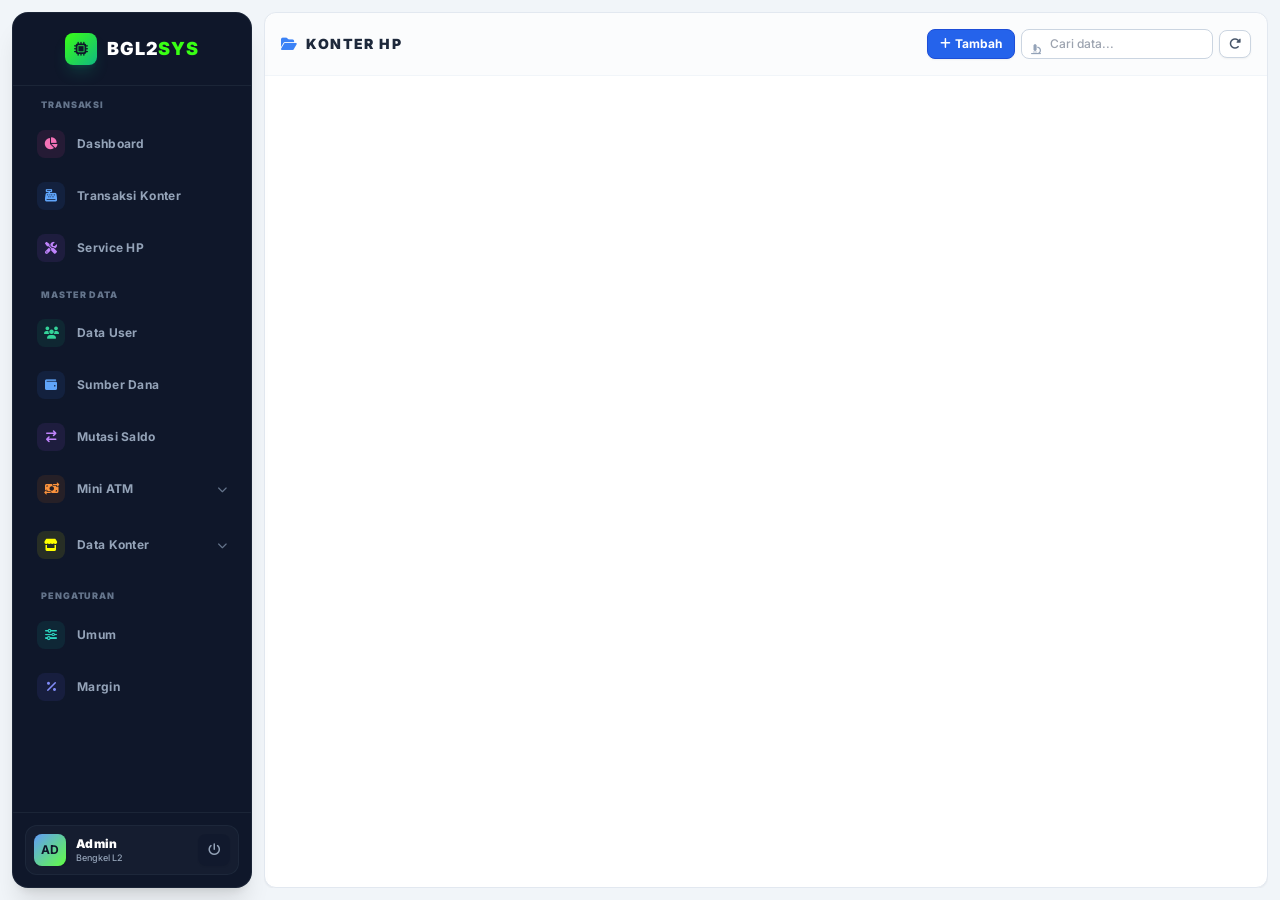
==== index.html @ 574bdb4b "fix: add optimistic UI update for konter transactions to prevent delayed table renders" ====
<!DOCTYPE html>
<html lang="id">
<head>
    <meta charset="UTF-8">
    <meta name="viewport" content="width=device-width, initial-scale=1.0">
    <title>BENGKEL GADGET L2 - System</title>
    
    <script src="https://code.jquery.com/jquery-3.7.0.min.js" defer></script>
    <link href="https://cdn.jsdelivr.net/npm/select2@4.1.0-rc.0/dist/css/select2.min.css" rel="stylesheet" />
    <script src="https://cdn.jsdelivr.net/npm/select2@4.1.0-rc.0/dist/js/select2.min.js" defer></script>
    <link rel="stylesheet" href="https://cdnjs.cloudflare.com/ajax/libs/font-awesome/6.4.0/css/all.min.css">
    <script src="https://cdn.jsdelivr.net/npm/sweetalert2@11" defer></script>
    <link href="https://fonts.googleapis.com/css2?family=Inter:wght@300;400;500;600;700&display=swap" rel="stylesheet">
    <script src="https://cdn.jsdelivr.net/npm/chart.js" defer></script>
    
    <!-- ZETTBOT: Pemanggilan Modular CSS untuk GitHub Pages -->
    <link rel="stylesheet" href="styles.css?v=20260608l">
    <style>
        @media (min-width: 768px) {
            .md\:table-header-group { display: table-header-group !important; }
        }
    </style>
</head>

<body style="display: flex; flex-direction: column; height: 100vh; overflow: hidden;">

    <div id="bootScreen" style="position:fixed; inset:0; z-index:99999; background:#0f172a; display:flex; flex-direction:column; justify-content:center; align-items:center; transition: opacity 0.3s ease;">
        <i class="fa-solid fa-microchip fa-spin text-5xl text-[#39ff14] mb-4"></i>
        <h2 class="text-white font-bold tracking-widest">MEMUAT BGL2SYS...</h2>
        <p class="text-slate-400 text-xs mt-2" id="bootText">Menghubungkan ke API Server...</p>
    </div>

    <div id="loginView" class="hidden flex h-full w-full items-center justify-center relative z-50 absolute inset-0 bg-[#0f172a]">
        <div class="absolute top-[-15%] left-[-10%] w-96 h-96 bg-[#39ff14] rounded-full mix-blend-screen filter blur-[120px] opacity-20"></div>
        <div class="absolute bottom-[-15%] right-[-10%] w-96 h-96 bg-[#ffff00] rounded-full mix-blend-screen filter blur-[120px] opacity-20"></div>
        <div class="bg-slate-800/60 backdrop-blur-2xl border border-slate-700/50 p-8 sm:p-10 rounded-3xl shadow-2xl w-[90%] max-w-md z-10 relative">
            <div class="text-center mb-8">
                <div class="inline-flex items-center justify-center w-16 h-16 rounded-2xl bg-slate-900 border border-slate-700 mb-4 shadow-lg">
                    <i class="fa-solid fa-microchip text-3xl text-transparent bg-clip-text bg-gradient-to-br from-[#39ff14] to-[#ffff00]"></i>
                </div>
                <h1 class="text-2xl font-extrabold tracking-wider text-transparent bg-clip-text bg-gradient-to-r from-[#39ff14] to-[#ffff00]">BENGKEL GADGET L2</h1>
                <p class="text-slate-400 mt-2 text-xs font-medium">System Administrator Panel</p>
            </div>
            <form onsubmit="handleLogin(event)" class="space-y-5">
                <div>
                    <label class="block font-semibold text-slate-300 mb-2 text-xs uppercase tracking-wide">Username</label>
                    <input type="text" id="loginUsername" required class="w-full px-4 py-3 bg-slate-900/80 border border-slate-700 rounded-xl text-white focus:outline-none focus:border-[#39ff14] text-sm">
                </div>
                <div>
                    <label class="block font-semibold text-slate-300 mb-2 text-xs uppercase tracking-wide">Password</label>
                    <input type="password" id="loginPassword" required class="w-full px-4 py-3 bg-slate-900/80 border border-slate-700 rounded-xl text-white focus:outline-none focus:border-[#ffff00] text-sm">
                </div>
                <button type="submit" class="w-full py-3.5 mt-6 bg-gradient-to-r from-[#39ff14] to-[#ffff00] text-slate-900 font-extrabold text-base rounded-xl shadow-lg hover:opacity-90 transition-opacity">
                    MASUK SISTEM
                </button>
            </form>
        </div>
    </div>

    <div id="dashboardView" class="hidden w-full h-full text-slate-800 bg-slate-100 relative flex overflow-hidden md:p-3 md:gap-3">
        
        <div id="sidebarOverlay" class="fixed inset-0 bg-black/50 z-30 opacity-0 pointer-events-none transition-opacity duration-300 md:hidden" onclick="toggleSidebar()"></div>
        
        <aside id="sidebar" class="fixed md:relative inset-y-0 left-0 w-[240px] bg-slate-900 text-slate-300 flex flex-col h-full md:rounded-2xl shadow-xl z-40 transform -translate-x-full md:translate-x-0 transition-transform duration-300 ease-in-out shrink-0 border-r md:border border-slate-800/80">
            
            <div class="px-5 py-5 flex items-center justify-center shrink-0 border-b border-slate-800/80">
                <div class="h-8 w-8 rounded-lg bg-gradient-to-br from-[#39ff14] to-emerald-500 flex items-center justify-center shadow-lg shadow-emerald-500/20 mr-2.5">
                    <i class="fa-solid fa-microchip text-slate-900 text-sm"></i>
                </div>
                <h1 class="text-lg font-black tracking-wider text-white">BGL2<span class="text-[#39ff14]">SYS</span></h1>
                <button onclick="toggleSidebar()" class="md:hidden absolute right-4 top-5 text-slate-400 hover:text-white transition-colors"><i class="fa-solid fa-xmark text-xl"></i></button>
            </div>
            
            <nav class="flex-1 overflow-y-auto py-3 custom-scrollbar px-3 space-y-1">
                
                <div class="pb-1 px-4">
                    <p class="text-[9px] font-black text-slate-500 uppercase tracking-widest">Transaksi</p>
                </div>

                <li class="list-none">
                    <a href="#" onclick="switchPage('Dashboard', 'Dashboard')" class="w-full flex items-center px-3 py-2.5 rounded-xl hover:bg-slate-800/80 text-slate-400 hover:text-white transition-all group" id="link-Dashboard">
                        <div class="w-7 h-7 rounded-lg bg-pink-500/10 text-pink-400 flex items-center justify-center mr-3 group-hover:bg-pink-500 group-hover:text-white transition-colors"><i class="fa-solid fa-chart-pie text-xs"></i></div>
                        <span class="text-xs font-bold tracking-wide">Dashboard</span>
                    </a>
                </li>

                <li class="list-none">
                    <a href="#" onclick="switchPage('Konter', 'Transaksi Konter')" class="w-full flex items-center px-3 py-2.5 rounded-xl hover:bg-slate-800/80 text-slate-400 hover:text-white transition-all group">
                        <div class="w-7 h-7 rounded-lg bg-blue-500/10 text-blue-400 flex items-center justify-center mr-3 group-hover:bg-blue-500 group-hover:text-white transition-colors"><i class="fa-solid fa-cash-register text-xs"></i></div>
                        <span class="text-xs font-bold tracking-wide">Transaksi Konter</span>
                    </a>
                </li>
                
                <li class="list-none">
                    <a href="#" onclick="switchPage('Service', 'Service HP')" class="w-full flex items-center px-3 py-2.5 rounded-xl hover:bg-slate-800/80 text-slate-400 hover:text-white transition-all group">
                        <div class="w-7 h-7 rounded-lg bg-purple-500/10 text-purple-400 flex items-center justify-center mr-3 group-hover:bg-purple-500 group-hover:text-white transition-colors"><i class="fa-solid fa-screwdriver-wrench text-xs"></i></div>
                        <span class="text-xs font-bold tracking-wide">Service HP</span>
                    </a>
                </li>

                <div class="pt-3 pb-1 px-4">
                    <p class="text-[9px] font-black text-slate-500 uppercase tracking-widest">Master Data</p>
                </div>

                <li class="list-none">
                    <a href="#" onclick="switchPage('Users', 'Data User')" class="w-full flex items-center px-3 py-2.5 rounded-xl hover:bg-slate-800/80 text-slate-400 hover:text-white transition-all group">
                        <div class="w-7 h-7 rounded-lg bg-emerald-500/10 text-emerald-400 flex items-center justify-center mr-3 group-hover:bg-emerald-500 group-hover:text-white transition-colors"><i class="fa-solid fa-users text-xs"></i></div>
                        <span class="text-xs font-bold tracking-wide">Data User</span>
                    </a>
                </li>
                
                <li class="list-none">
                    <a href="#" onclick="switchPage('Sumber_Dana', 'Data Sumber Dana')" class="w-full flex items-center px-3 py-2.5 rounded-xl hover:bg-slate-800/80 text-slate-400 hover:text-white transition-all group">
                        <div class="w-7 h-7 rounded-lg bg-blue-500/10 text-blue-400 flex items-center justify-center mr-3 group-hover:bg-blue-500 group-hover:text-white transition-colors"><i class="fa-solid fa-wallet text-xs"></i></div>
                        <span class="text-xs font-bold tracking-wide">Sumber Dana</span>
                    </a>
                </li>
                
                <li class="list-none">
                    <a href="#" onclick="switchPage('Mutasi', 'Mutasi Saldo & Topup')" class="w-full flex items-center px-3 py-2.5 rounded-xl hover:bg-slate-800/80 text-slate-400 hover:text-white transition-all group">
                        <div class="w-7 h-7 rounded-lg bg-purple-500/10 text-purple-400 flex items-center justify-center mr-3 group-hover:bg-purple-500 group-hover:text-white transition-colors"><i class="fa-solid fa-arrow-right-arrow-left text-xs"></i></div>
                        <span class="text-xs font-bold tracking-wide">Mutasi Saldo</span>
                    </a>
                </li>
                
                <li class="menu-container list-none">
                    <button class="w-full flex items-center justify-between px-3 py-2.5 rounded-xl hover:bg-slate-800/80 text-slate-400 hover:text-white transition-all focus:outline-none group">
                        <div class="flex items-center">
                            <div class="w-7 h-7 rounded-lg bg-orange-500/10 text-orange-400 flex items-center justify-center mr-3 group-hover:bg-orange-500 group-hover:text-white transition-colors"><i class="fa-solid fa-money-bill-transfer text-xs"></i></div>
                            <span class="text-xs font-bold tracking-wide">Mini ATM</span>
                        </div>
                        <i class="fa-solid fa-chevron-down text-[10px] text-slate-500 group-hover:text-slate-300 chevron-icon"></i>
                    </button>
                    <ul class="dropdown-content mt-1 space-y-1">
                        <li><a href="#" onclick="switchPage('Bank', 'Input Nama Bank')" class="flex items-center px-4 py-1.5 mx-2 rounded-lg text-[11px] font-semibold text-slate-400 hover:text-white hover:bg-slate-800/80 transition-all"><span class="w-1.5 h-1.5 rounded-full bg-orange-500 mr-2 opacity-70"></span> BANK</a></li>
                        <li><a href="#" onclick="switchPage('E_Wallet', 'Input E-Wallet')" class="flex items-center px-4 py-1.5 mx-2 rounded-lg text-[11px] font-semibold text-slate-400 hover:text-white hover:bg-slate-800/80 transition-all"><span class="w-1.5 h-1.5 rounded-full bg-orange-500 mr-2 opacity-70"></span> E-Wallet</a></li>
                        <li><a href="#" onclick="switchPage('PPOB', 'Input PPOB')" class="flex items-center px-4 py-1.5 mx-2 rounded-lg text-[11px] font-semibold text-slate-400 hover:text-white hover:bg-slate-800/80 transition-all"><span class="w-1.5 h-1.5 rounded-full bg-orange-500 mr-2 opacity-70"></span> PPOB</a></li>
                    </ul>
                </li>

                <li class="menu-container list-none">
                    <button class="w-full flex items-center justify-between px-3 py-2.5 rounded-xl hover:bg-slate-800/80 text-slate-400 hover:text-white transition-all focus:outline-none group">
                        <div class="flex items-center">
                            <div class="w-7 h-7 rounded-lg bg-[#ffff00]/10 text-[#ffff00] flex items-center justify-center mr-3 group-hover:bg-[#ffff00] group-hover:text-slate-900 transition-colors"><i class="fa-solid fa-store text-xs"></i></div>
                            <span class="text-xs font-bold tracking-wide">Data Konter</span>
                        </div>
                        <i class="fa-solid fa-chevron-down text-[10px] text-slate-500 group-hover:text-slate-300 chevron-icon"></i>
                    </button>
                    <ul class="dropdown-content mt-1 space-y-1">
                        <li><a href="#" onclick="switchPage('Voucher', 'Input Voucher')" class="flex items-center px-4 py-1.5 mx-2 rounded-lg text-[11px] font-semibold text-slate-400 hover:text-white hover:bg-slate-800/80 transition-all"><span class="w-1.5 h-1.5 rounded-full bg-[#ffff00] mr-2 opacity-70"></span> VOUCHER</a></li>
                        <li><a href="#" onclick="switchPage('Perdana', 'Input Perdana')" class="flex items-center px-4 py-1.5 mx-2 rounded-lg text-[11px] font-semibold text-slate-400 hover:text-white hover:bg-slate-800/80 transition-all"><span class="w-1.5 h-1.5 rounded-full bg-[#ffff00] mr-2 opacity-70"></span> PERDANA</a></li>
                        <li><a href="#" onclick="switchPage('ACC', 'Input ACC')" class="flex items-center px-4 py-1.5 mx-2 rounded-lg text-[11px] font-semibold text-slate-400 hover:text-white hover:bg-slate-800/80 transition-all"><span class="w-1.5 h-1.5 rounded-full bg-[#ffff00] mr-2 opacity-70"></span> ACC</a></li>
                        <li><a href="#" onclick="switchPage('Pulsa', 'Input Pulsa')" class="flex items-center px-4 py-1.5 mx-2 rounded-lg text-[11px] font-semibold text-slate-400 hover:text-white hover:bg-slate-800/80 transition-all"><span class="w-1.5 h-1.5 rounded-full bg-[#ffff00] mr-2 opacity-70"></span> PULSA</a></li>
                        <li><a href="#" onclick="switchPage('Token', 'Input Token PLN')" class="flex items-center px-4 py-1.5 mx-2 rounded-lg text-[11px] font-semibold text-slate-400 hover:text-white hover:bg-slate-800/80 transition-all"><span class="w-1.5 h-1.5 rounded-full bg-[#ffff00] mr-2 opacity-70"></span> TOKEN PLN</a></li>
                        <li><a href="#" onclick="switchPage('Game', 'Input Game')" class="flex items-center px-4 py-1.5 mx-2 rounded-lg text-[11px] font-semibold text-slate-400 hover:text-white hover:bg-slate-800/80 transition-all"><span class="w-1.5 h-1.5 rounded-full bg-[#ffff00] mr-2 opacity-70"></span> GAME</a></li>
                    </ul>
                </li>

                <div class="pt-3 pb-1 px-4">
                    <p class="text-[9px] font-black text-slate-500 uppercase tracking-widest">Pengaturan</p>
                </div>
                
                <li class="list-none">
                    <a href="#" onclick="switchPage('Umum', 'Pengaturan Umum')" class="w-full flex items-center px-3 py-2.5 rounded-xl hover:bg-slate-800/80 text-slate-400 hover:text-white transition-all group">
                        <div class="w-7 h-7 rounded-lg bg-teal-500/10 text-teal-400 flex items-center justify-center mr-3 group-hover:bg-teal-500 group-hover:text-white transition-colors"><i class="fa-solid fa-sliders text-xs"></i></div>
                        <span class="text-xs font-bold tracking-wide">Umum</span>
                    </a>
                </li>
                <li class="list-none">
                    <a href="#" onclick="switchPage('Margin', 'Pengaturan Margin')" class="w-full flex items-center px-3 py-2.5 rounded-xl hover:bg-slate-800/80 text-slate-400 hover:text-white transition-all group">
                        <div class="w-7 h-7 rounded-lg bg-indigo-500/10 text-indigo-400 flex items-center justify-center mr-3 group-hover:bg-indigo-500 group-hover:text-white transition-colors"><i class="fa-solid fa-percent text-xs"></i></div>
                        <span class="text-xs font-bold tracking-wide">Margin</span>
                    </a>
                </li>
            </nav>
            
            <div class="p-3 shrink-0 border-t border-slate-800/80">
                <div class="bg-slate-800/40 rounded-xl p-2 flex items-center justify-between border border-slate-700/30">
                    <div class="flex items-center space-x-2.5 overflow-hidden">
                        <div class="h-8 w-8 rounded-lg bg-gradient-to-br from-blue-500 to-[#39ff14] flex items-center justify-center text-slate-900 font-bold shadow-md text-xs shrink-0 relative overflow-hidden">
                            <span id="avatarLabel" class="relative z-10">AD</span>
                            <div class="absolute inset-0 bg-white/20"></div>
                        </div>
                        <div class="overflow-hidden flex-1">
                            <p class="text-xs font-black text-white truncate tracking-wide leading-tight" id="roleLabel">Admin</p>
                            <p class="text-[9px] text-slate-400 truncate font-medium">Bengkel L2</p>
                        </div>
                    </div>
                    <button onclick="logout()" class="h-8 w-8 bg-slate-900/50 hover:bg-red-500 text-slate-400 hover:text-white rounded-lg border border-transparent transition-all flex items-center justify-center shadow-sm shrink-0" title="Logout">
                        <i class="fa-solid fa-power-off text-xs"></i> 
                    </button>
                </div>
            </div>
        </aside>

        <main class="flex-1 flex flex-col h-full relative overflow-hidden w-full bg-transparent">
            
            <div class="md:hidden bg-white shadow-sm border-b border-slate-200 px-4 py-3 flex justify-between items-center shrink-0 z-20">
                <h2 class="font-black text-slate-800 text-lg uppercase tracking-wide text-blue-600" id="mobilePageTitle">Konter HP</h2>
                <button onclick="toggleSidebar()" class="text-slate-600 hover:text-blue-600 text-2xl transition-colors"><i class="fa-solid fa-bars"></i></button>
            </div>

            <div class="flex-1 flex flex-col h-full overflow-hidden p-2 sm:p-0 relative" id="mainContainer">

                <div id="miniDashboardKonterContainer" class="hidden flex-col mb-2 sm:mb-4 fade-in shrink-0">
                    <div class="flex justify-between items-center mb-1.5 px-1">
                        <h3 class="font-bold text-slate-700 text-xs sm:text-sm uppercase tracking-wider"><i class="fa-solid fa-chart-pie mr-1.5 text-blue-500"></i> Laporan</h3>
                        <select id="dashFilterPeriode" onchange="renderMiniDashboard()" class="bg-white border border-slate-200 text-slate-600 text-[10px] sm:text-xs rounded px-2 py-1 outline-none focus:ring-1 focus:ring-blue-500 shadow-sm cursor-pointer font-bold">
                            <option value="harian">Hari Ini</option>
                            <option value="bulanan">Bulan Ini</option>
                        </select>
                    </div>
                    <div class="grid grid-cols-2 gap-2 sm:gap-4">
                        <div class="bg-gradient-to-br from-white to-slate-50 rounded-xl p-2.5 sm:p-4 border border-slate-200 shadow-sm relative overflow-hidden group hover:shadow-md transition-shadow">
                            <div class="absolute -right-4 -top-4 w-16 h-16 sm:-right-6 sm:-top-6 sm:w-24 sm:h-24 bg-blue-50/60 rounded-full transition-transform group-hover:scale-110"></div>
                            <div class="flex items-center justify-between relative z-10">
                                <div class="flex-1 pr-2">
                                    <p class="text-[9px] sm:text-[10px] font-extrabold text-slate-400 uppercase tracking-widest mb-0.5 truncate" id="dashLabelTrx">Trx Hari Ini</p>
                                    <h4 class="text-lg sm:text-2xl font-black text-slate-800" id="dashTotalTrx">0</h4>
                                </div>
                                <div class="w-8 h-8 sm:w-12 sm:h-12 bg-blue-100 rounded-lg flex items-center justify-center text-blue-600 shadow-inner shrink-0">
                                    <i class="fa-solid fa-receipt text-sm sm:text-xl"></i>
                                </div>
                            </div>
                        </div>
                        <div class="bg-gradient-to-br from-white to-slate-50 rounded-xl p-2.5 sm:p-4 border border-slate-200 shadow-sm relative overflow-hidden group hover:shadow-md transition-shadow">
                            <div class="absolute -right-4 -top-4 w-16 h-16 sm:-right-6 sm:-top-6 sm:w-24 sm:h-24 bg-emerald-50/60 rounded-full transition-transform group-hover:scale-110"></div>
                            <div class="flex items-center justify-between relative z-10">
                                <div class="flex-1 pr-2">
                                    <p class="text-[9px] sm:text-[10px] font-extrabold text-slate-400 uppercase tracking-widest mb-0.5 truncate" id="dashLabelProfit">Profit Hari Ini</p>
                                    <h4 class="text-sm sm:text-xl font-black text-emerald-600 truncate" id="dashTotalProfit">Rp 0</h4>
                                </div>
                                <div class="w-8 h-8 sm:w-12 sm:h-12 bg-emerald-100 rounded-lg flex items-center justify-center text-emerald-600 shadow-inner shrink-0">
                                    <i class="fa-solid fa-wallet text-sm sm:text-xl"></i>
                                </div>
                            </div>
                        </div>
                </div>
                </div>

                <!-- DASHBOARD CONTAINER -->
                <div id="dashboardPageContainer" class="hidden flex-col w-full h-full bg-slate-50/50 overflow-y-auto custom-scrollbar relative">
                    <!-- Dashboard content will be injected here by ui_components.js -->
                </div>

            <div id="mainTableWrapper" class="bg-white rounded-xl shadow-sm border border-slate-200 flex flex-col flex-1 min-h-0 relative">
                    
                    <div class="p-3 sm:p-4 border-b border-slate-100 flex flex-wrap justify-between items-center gap-3 shrink-0 bg-slate-50/50 rounded-t-xl">
                        <h3 class="font-black text-slate-800 text-sm hidden sm:flex items-center uppercase tracking-widest">
                            <i class="fa-solid fa-folder-open mr-2 text-blue-500"></i> 
                            <span id="sidebarPageTitle">Konter HP</span>
                        </h3>
                        
                        <div class="flex items-center space-x-1.5 w-full sm:w-auto justify-end flex-1 sm:flex-none">
                            <button id="btnOpenPaste" onclick="openSmartPasteModal()" class="hidden bg-emerald-600 hover:bg-emerald-700 text-white font-bold py-1.5 px-3 rounded-lg shadow-sm flex items-center transition-colors text-xs shrink-0 border border-emerald-700 mr-2">
                                <i class="fa-solid fa-clipboard-list mr-1"></i> Paste Data
                            </button>
                            <button id="btnTambahData" onclick="toggleForm()" class="bg-blue-600 hover:bg-blue-700 text-white font-bold py-1.5 px-3 rounded-lg shadow-sm flex items-center transition-colors text-xs shrink-0 border border-blue-700">
                                <i class="fa-solid fa-plus mr-1"></i> Tambah
                            </button>
                            <div class="relative flex-1 sm:flex-none sm:w-48 ml-2">
                                <span class="absolute left-2.5 top-1.5 text-slate-400">
                                    <i class="fa-solid fa-microscope text-[10px]"></i>
                                </span>
                                <input type="text" id="searchInput" onkeyup="filterTable()" placeholder="Cari data..." class="w-full pl-7 pr-2 py-1.5 bg-white border border-slate-300 rounded-lg text-xs focus:outline-none focus:ring-2 focus:ring-blue-500 transition-all font-medium">
                            </div>
                            <button onclick="loadTableData(true)" class="bg-white hover:bg-slate-100 text-slate-600 transition-colors h-[28px] w-[32px] rounded-lg border border-slate-300 shadow-sm flex items-center justify-center shrink-0 ml-2" title="Refresh Data">
                                <i class="fa-solid fa-rotate-right text-xs" id="refreshIcon"></i>
                            </button>
                        </div>
                    </div>

                    <div class="flex-1 overflow-y-auto w-full" id="dataTableContainer">
                        <table class="w-full text-center border-collapse whitespace-nowrap" id="dataTable">
                            <thead></thead>
                            <tbody class="text-xs divide-y divide-slate-100" id="dataTableBody"></tbody>
                        </table>
                    </div>
                </div>

                <div id="umumSettingsContainer" class="hidden flex-col items-center justify-start pt-6 sm:pt-12 flex-1 min-h-0 overflow-y-auto w-full fade-in">
                    <div class="bg-white rounded-2xl shadow-lg border border-slate-200 p-6 sm:p-8 w-full max-w-md relative overflow-hidden">
                        <div class="absolute top-0 left-0 w-full h-2 bg-gradient-to-r from-teal-400 to-blue-500"></div>
                        <h3 class="font-black text-xl text-slate-800 mb-6 flex items-center"><i class="fa-solid fa-store text-blue-500 mr-2.5"></i> Identitas Konter</h3>
                        
                        <form id="formPengaturanUmum" onsubmit="submitPengaturanUmum(event)" class="space-y-5">
                            <input type="hidden" id="umumIdPengaturan">
                            <input type="hidden" id="umumEditIndex" value="-1">
                            
                            <div>
                                <label class="block text-xs font-bold text-slate-700 mb-1.5 uppercase tracking-wide">Nama Konter / Toko</label>
                                <div class="relative">
                                    <span class="absolute left-3 top-2.5 text-slate-400"><i class="fa-solid fa-shop"></i></span>
                                    <input type="text" id="umumNamaKonter" required class="w-full bg-slate-50 border border-slate-300 rounded-xl pl-9 pr-3 py-2.5 text-sm font-semibold focus:ring-2 focus:ring-blue-500 focus:bg-white outline-none transition-colors" placeholder="Cth: Bengkel Gadget L2">
                                </div>
                            </div>
                            
                            <div>
                                <label class="block text-xs font-bold text-slate-700 mb-1.5 uppercase tracking-wide">Alamat Lengkap</label>
                                <div class="relative">
                                    <span class="absolute left-3 top-3 text-slate-400"><i class="fa-solid fa-map-location-dot"></i></span>
                                    <textarea id="umumAlamatKonter" required rows="3" class="w-full bg-slate-50 border border-slate-300 rounded-xl pl-9 pr-3 py-2.5 text-sm font-medium focus:ring-2 focus:ring-blue-500 focus:bg-white outline-none transition-colors" placeholder="Masukkan alamat lengkap..."></textarea>
                                </div>
                            </div>
                            
                            <div>
                                <label class="block text-xs font-bold text-slate-700 mb-1.5 uppercase tracking-wide">Logo Toko (Struk/Nota)</label>
                                <div class="flex items-center space-x-4 bg-slate-50 p-3 rounded-xl border border-slate-200">
                                    <div class="w-16 h-16 rounded-xl border border-slate-300 bg-white flex items-center justify-center overflow-hidden shrink-0 shadow-sm relative group">
                                        <img id="umumLogoPreview" src="" alt="Logo" class="w-full h-full object-contain hidden">
                                        <i id="umumLogoIcon" class="fa-solid fa-image text-slate-300 text-2xl"></i>
                                    </div>
                                    <div class="flex-1">
                                        <input type="file" id="umumLogoFile" accept="image/png, image/jpeg, image/jpg" class="hidden" onchange="previewUmumLogo(this)">
                                        <button type="button" onclick="document.getElementById('umumLogoFile').click()" class="bg-white hover:bg-slate-100 text-blue-600 border border-blue-200 shadow-sm text-xs font-bold py-2 px-3 rounded-lg transition-colors flex items-center">
                                            <i class="fa-solid fa-cloud-arrow-up mr-1.5"></i> Unggah Gambar
                                        </button>
                                        <input type="hidden" id="umumLogoBase64">
                                        <p class="text-[10px] font-semibold text-slate-400 mt-1.5">Otomatis di-resize (Maks. 2MB)</p>
                                    </div>
                                </div>
                            </div>
                            
                            <button type="submit" id="btnSubmitUmum" class="w-full bg-blue-600 hover:bg-blue-700 text-white font-black py-3 rounded-xl shadow-[0_4px_14px_0_rgba(37,99,235,0.39)] transition-all transform hover:-translate-y-0.5 mt-2 flex items-center justify-center">
                                <i class="fa-solid fa-floppy-disk mr-2"></i> Simpan & Update Pengaturan
                            </button>
                        </form>
                    </div>
                </div>

            </div>
        </main>
    </div>

    <div id="modalSmartPaste" class="fixed inset-0 z-[80] bg-slate-900/60 backdrop-blur-sm flex items-center justify-center p-4 transition-all duration-300 opacity-0 pointer-events-none">
        <div id="modalSmartPasteContent" class="bg-white rounded-2xl w-full max-w-2xl shadow-2xl transform scale-95 transition-transform duration-300 flex flex-col overflow-hidden relative">
            <button type="button" onclick="closeSmartPasteModal()" class="absolute top-4 right-4 text-slate-400 hover:text-red-500 transition-colors z-10"><i class="fa-solid fa-xmark text-xl"></i></button>
            <div class="px-6 py-4 border-b border-slate-100 bg-slate-50">
                <h3 class="font-bold text-lg text-slate-800 pr-8"><i class="fa-solid fa-clipboard-list text-emerald-500 mr-2"></i> Ekstrak Data Web (Paste Tabel)</h3>
            </div>
            <form id="formSmartPaste" onsubmit="submitSmartPaste(event)" class="p-6 space-y-4">
                <div class="bg-blue-50 text-blue-800 text-xs p-3 rounded-lg border border-blue-200 mb-2 leading-relaxed">
                    <i class="fa-solid fa-circle-info mr-1"></i> <b>Cara Penggunaan:</b> Buka situs sumber, blok tabel harganya dari atas ke bawah, <b>Copy (Ctrl+C)</b>, lalu <b>Paste (Ctrl+V)</b> ke dalam kotak di bawah ini.
                </div>
                <div class="grid grid-cols-2 gap-4">
                    <div>
                        <label id="lblPasteProvider" class="block text-xs font-semibold text-slate-700 mb-1.5">Pilih Provider</label>
                        <div class="flex items-center space-x-2">
                            <select id="pasteProvider" required class="flex-1 bg-white border border-slate-300 rounded-lg px-3 py-2.5 text-sm text-slate-800 focus:ring-2 focus:ring-emerald-500 outline-none">
                            </select>
                            <button type="button" id="btnPasteAdd" class="w-10 h-[42px] bg-emerald-50 text-emerald-600 hover:bg-emerald-600 hover:text-white border border-emerald-200 rounded-lg flex items-center justify-center transition-colors shadow-sm shrink-0" title="Tambah Baru">
                                <i class="fa-solid fa-plus"></i>
                            </button>
                        </div>
                    </div>
                </div>
                <div>
                    <label class="block text-xs font-semibold text-slate-700 mb-1.5">Paste Isi Tabel Disini</label>
                    <textarea id="pasteRawText" required rows="6" class="w-full bg-slate-50 border border-slate-300 rounded-lg px-3 py-2.5 text-xs font-mono text-slate-600 focus:ring-2 focus:ring-emerald-500 focus:bg-white outline-none" placeholder="Paste data tabel disini..."></textarea>
                </div>
                <button type="submit" id="btnSubmitPaste" class="w-full bg-emerald-600 hover:bg-emerald-700 text-white py-3 rounded-lg shadow-md font-bold text-sm transition-colors mt-2">Ekstrak & Simpan Data</button>
            </form>
        </div>
    </div>

    <div id="modalGeneric" class="fixed inset-0 z-[80] bg-slate-900/60 backdrop-blur-sm flex items-center justify-center p-4 transition-all duration-300 opacity-0 pointer-events-none">
        <div id="modalGenericContent" class="bg-white rounded-2xl w-full max-w-2xl shadow-2xl transform scale-95 transition-transform duration-300 flex flex-col overflow-hidden">
            <div class="px-6 py-4 border-b border-slate-100 flex justify-between items-center bg-slate-50">
                <h3 class="font-bold text-lg flex items-center"><i class="fa-solid fa-layer-group text-blue-500 mr-2"></i> <span id="genFormTitle">Form Input</span></h3>
                <button type="button" onclick="closeGenericModal()" class="text-slate-400 hover:text-red-500 transition-colors"><i class="fa-solid fa-xmark text-xl"></i></button>
            </div>
            
            <form id="dynamicForm" onsubmit="handleFormSubmit(event, this)" class="p-6 space-y-5">
            </form>
        </div>
    </div>

    <div id="modalAddKategori" class="fixed inset-0 z-[90] bg-slate-900/60 backdrop-blur-sm flex items-center justify-center p-4 transition-all duration-300 opacity-0 pointer-events-none">
        <div id="modalAddKategoriContent" class="bg-white rounded-2xl w-full max-w-sm shadow-2xl transform scale-95 transition-transform duration-300 flex flex-col overflow-hidden relative">
            <button type="button" onclick="closeAddKategoriModal()" class="absolute top-4 right-4 text-slate-400 hover:text-red-500 transition-colors z-10"><i class="fa-solid fa-xmark text-xl"></i></button>
            <div class="px-6 py-4 border-b border-slate-100 bg-slate-50">
                <h3 class="font-bold text-lg text-slate-800 pr-8">Tambah Kategori ACC</h3>
            </div>
            <form id="formAddKategori" onsubmit="submitAddKategori(event)" class="p-6 space-y-4">
                <div>
                    <label class="block text-xs font-semibold text-slate-700 mb-1.5">Nama Kategori</label>
                    <input type="text" id="inputNamaKategori" required class="w-full bg-white border border-slate-300 rounded-lg px-3 py-2.5 text-sm text-slate-800 focus:ring-2 focus:ring-blue-500 outline-none" placeholder="Masukkan Kategori Baru...">
                </div>
                <button type="submit" id="btnSubmitKategori" class="w-full bg-blue-600 hover:bg-blue-700 text-white py-2.5 rounded-lg shadow-md font-bold text-sm transition-colors">Simpan Kategori</button>
            </form>
        </div>
    </div>

    <div id="modalAddProvider" class="fixed inset-0 z-[90] bg-slate-900/60 backdrop-blur-sm flex items-center justify-center p-4 transition-all duration-300 opacity-0 pointer-events-none">
        <div id="modalAddProviderContent" class="bg-white rounded-2xl w-full max-w-sm shadow-2xl transform scale-95 transition-transform duration-300 flex flex-col overflow-hidden relative">
            <button type="button" onclick="closeAddProviderModal()" class="absolute top-4 right-4 text-slate-400 hover:text-red-500 transition-colors z-10"><i class="fa-solid fa-xmark text-xl"></i></button>
            <div class="px-6 py-4 border-b border-slate-100 bg-slate-50">
                <h3 class="font-bold text-lg text-slate-800 pr-8">Tambah Provider Baru</h3>
            </div>
            <form id="formAddProvider" onsubmit="submitAddProvider(event)" class="p-6 space-y-4">
                <div>
                    <label class="block text-xs font-semibold text-slate-700 mb-1.5">Nama Provider</label>
                    <input type="text" id="inputNamaProvider" required class="w-full bg-white border border-slate-300 rounded-lg px-3 py-2.5 text-sm text-slate-800 focus:ring-2 focus:ring-blue-500 outline-none" placeholder="Masukkan Provider Baru...">
                </div>
                <button type="submit" id="btnSubmitProvider" class="w-full bg-blue-600 hover:bg-blue-700 text-white py-2.5 rounded-lg shadow-md font-bold text-sm transition-colors">Simpan Provider</button>
            </form>
        </div>
    </div>

    <div id="modalAddKategoriGame" class="fixed inset-0 z-[90] bg-slate-900/60 backdrop-blur-sm flex items-center justify-center p-4 transition-all duration-300 opacity-0 pointer-events-none">
        <div id="modalAddKategoriGameContent" class="bg-white rounded-2xl w-full max-w-sm shadow-2xl transform scale-95 transition-transform duration-300 flex flex-col overflow-hidden relative">
            <button type="button" onclick="closeAddKategoriGameModal()" class="absolute top-4 right-4 text-slate-400 hover:text-red-500 transition-colors z-10"><i class="fa-solid fa-xmark text-xl"></i></button>
            <div class="px-6 py-4 border-b border-slate-100 bg-slate-50">
                <h3 class="font-bold text-lg text-slate-800 pr-8">Tambah Game Baru</h3>
            </div>
            <form id="formAddKategoriGame" onsubmit="submitAddKategoriGame(event)" class="p-6 space-y-4">
                <div>
                    <label class="block text-xs font-semibold text-slate-700 mb-1.5">Nama Game</label>
                    <input type="text" id="inputNamaKategoriGame" required class="w-full bg-white border border-slate-300 rounded-lg px-3 py-2.5 text-sm text-slate-800 focus:ring-2 focus:ring-blue-500 outline-none" placeholder="Masukkan Game Baru...">
                </div>
                <button type="submit" id="btnSubmitKategoriGame" class="w-full bg-blue-600 hover:bg-blue-700 text-white py-2.5 rounded-lg shadow-md font-bold text-sm transition-colors">Simpan Game</button>
            </form>
        </div>
    </div>

    <div id="modalKonter" class="fixed inset-0 z-[80] bg-slate-900/60 backdrop-blur-sm flex items-center justify-center p-4 transition-all duration-300 opacity-0 pointer-events-none">
        <div id="modalKonterContent" class="bg-white rounded-2xl w-full max-w-lg shadow-2xl transform scale-95 transition-transform duration-300 flex flex-col overflow-hidden">
            <div class="px-6 py-4 border-b border-slate-100 flex justify-between items-center bg-slate-50">
                <h3 class="font-bold text-lg flex items-center"><i class="fa-solid fa-store text-blue-500 mr-2"></i> <span id="kntFormTitle">Transaksi Konter</span></h3>
                <button type="button" onclick="closeKonterModal()" class="text-slate-400 hover:text-red-500 transition-colors"><i class="fa-solid fa-xmark text-xl"></i></button>
            </div>
            
            <form id="kntForm" onsubmit="submitKonterForm(event, this)" class="p-6 space-y-5">
                <div class="grid grid-cols-2 gap-4">
                    <div>
                        <label class="block text-xs font-semibold mb-1 text-slate-700">Tanggal</label>
                        <input type="text" id="kntTanggal" readonly class="w-full bg-slate-100 border border-slate-300 rounded-lg px-3 py-2.5 text-sm font-medium text-slate-600 focus:outline-none">
                    </div>
                    <div>
                        <label class="block text-xs font-semibold mb-1 text-slate-700">Jenis Transaksi</label>
                        <select id="kntJenis" required onchange="kntJenisChange()" class="w-full bg-white border border-slate-300 rounded-lg px-3 py-2.5 text-sm text-slate-800 focus:ring-2 focus:ring-blue-500 focus:border-blue-500 outline-none">
                            <option value="">-- Pilih --</option>
                            <option value="TRANSFER">TRANSFER</option>
                            <option value="JASA TRANSFER">JASA TRANSFER</option>
                            <option value="TARIK TUNAI">TARIK TUNAI</option>
                            <option value="E-WALLET">E-WALLET</option>
                            <option value="PPOB">PPOB</option>
                            <option value="TOKEN PLN">TOKEN PLN</option>
                            <option value="VOUCHER">VOUCHER</option>
                            <option value="PERDANA">PERDANA</option>
                            <option value="PULSA">PULSA</option>
                            <option value="KUOTA INTERNET">KUOTA INTERNET</option>
                            <option value="ACC">ACC</option>
                            <option value="GAME">GAME</option>
                        </select>
                    </div>
                </div>

                <div class="grid grid-cols-2 gap-4" id="kntDynamicGrid">
                    <div class="relative" id="kntDetailSection">
                        <div class="flex justify-between items-end mb-1">
                            <label class="block text-xs font-semibold text-slate-700">Detail Transaksi</label>
                            <div id="kntStokWrapper" class="items-center space-x-1" style="display: none;">
                                <span class="text-[10px] font-bold text-slate-500 uppercase tracking-wide">Stok:</span>
                                <span id="kntStokLabel" class="text-xs text-indigo-700 font-bold bg-indigo-100 px-2 py-0.5 rounded-md">0</span>
                            </div>
                        </div>
                        <div id="dynamicDetailContainer">
                            <select id="kntDetailSelect" class="w-full bg-slate-100 border border-slate-300 rounded-lg px-3 py-2.5 text-sm text-slate-400 outline-none" disabled>
                                <option>-- Pilih Jenis Dulu --</option>
                            </select>
                        </div>
                    </div>

                    <div id="kntSumberDanaSection">
                        <label id="lblKntSumberDana" class="block text-xs font-semibold mb-1 text-slate-700">Sumber Modal / Asal Uang</label>
                        <select id="kntSumberDana" required class="w-full bg-white border border-slate-300 rounded-lg px-3 py-2.5 text-sm text-slate-800 focus:ring-2 focus:ring-blue-500 focus:border-blue-500 outline-none">
                            <option value="">-- Pilih Akun --</option>
                        </select>
                    </div>

                    <div id="kntNominalSection">
                        <div class="flex justify-between items-end mb-1">
                            <label id="lblKntNominal" class="block text-xs font-semibold text-slate-700">Nominal</label>
                            <div id="kntPotongDalamWrapper" class="hidden">
                                <label class="flex items-center cursor-pointer mb-0">
                                    <span class="mr-1.5 text-[10px] font-bold text-blue-600" id="kntPotongDalamText">Admin Di Luar (Tunai)</span>
                                    <div class="relative">
                                        <input type="checkbox" id="kntPotongDalam" class="sr-only" onchange="togglePotongDalam()">
                                        <div class="block bg-slate-300 w-8 h-4 rounded-full transition-colors" id="kntPotongDalamBg"></div>
                                        <div class="dot absolute left-0.5 top-0.5 bg-white w-3 h-3 rounded-full transition-transform" id="kntPotongDalamDot"></div>
                                    </div>
                                </label>
                            </div>
                        </div>
                        <div class="relative">
                            <span class="absolute left-3 top-2.5 text-sm text-slate-400 font-bold pointer-events-none">Rp</span>
                            <input type="tel" autocomplete="off" id="kntNominal" required oninput="formatRupiahUI(this)" class="w-full bg-white pl-10 pr-3 py-2.5 border border-slate-300 rounded-lg text-sm font-bold text-slate-800 focus:ring-2 focus:ring-blue-500 focus:border-blue-500 outline-none placeholder-slate-300/50" placeholder="0">
                        </div>
                    </div>
                    
                    <div id="kntMetodeBayarSection">
                        <div class="flex justify-between items-end mb-1">
                            <label class="block text-xs font-semibold text-slate-700">Metode Pembayaran</label>
                        </div>
                        <div class="flex items-center space-x-2 mt-1" id="kntMetodeToggleWrapper">
                            <label class="flex items-center cursor-pointer">
                                <div class="relative">
                                    <input type="checkbox" id="kntMetodeBayar" class="sr-only" onchange="toggleMetodeBayar()">
                                    <div class="block bg-slate-300 w-10 h-6 rounded-full transition-colors" id="kntMetodeBg"></div>
                                    <div class="dot absolute left-1 top-1 bg-white w-4 h-4 rounded-full transition-transform" id="kntMetodeDot"></div>
                                </div>
                                <span class="ml-2 text-xs font-bold text-slate-600" id="kntMetodeText">Tunai</span>
                            </label>
                        </div>
                        <div id="kntTerimaDiWrapper" class="mt-1 hidden relative">
                            <select id="kntTerimaDi" class="w-full bg-white border border-slate-300 rounded-lg pl-3 pr-10 py-2.5 text-sm text-slate-800 focus:ring-2 focus:ring-blue-500 focus:border-blue-500 outline-none">
                                <option value="">-- Diterima Di --</option>
                            </select>
                            <button type="button" onclick="cancelMetodeBayar()" class="absolute right-2 top-1/2 -translate-y-1/2 w-8 h-8 flex items-center justify-center text-red-500 hover:bg-red-50 rounded-lg transition-colors" title="Batal Non-Tunai">
                                <i class="fa-solid fa-xmark text-lg"></i>
                            </button>
                        </div>
                    </div>
                </div>

                <script>
                function togglePotongDalam() {
                    var cb = document.getElementById('kntPotongDalam');
                    var bg = document.getElementById('kntPotongDalamBg');
                    var dot = document.getElementById('kntPotongDalamDot');
                    var txt = document.getElementById('kntPotongDalamText');
                    
                    if(cb.checked) {
                        bg.classList.remove('bg-slate-300'); bg.classList.add('bg-blue-500');
                        dot.classList.add('translate-x-4');
                        txt.textContent = 'Potong Dalam';
                    } else {
                        bg.classList.remove('bg-blue-500'); bg.classList.add('bg-slate-300');
                        dot.classList.remove('translate-x-4');
                        txt.textContent = 'Admin Di Luar (Tunai)';
                    }
                }

                function toggleMetodeBayar() {
                    var cb = document.getElementById('kntMetodeBayar');
                    var toggleWrapper = document.getElementById('kntMetodeToggleWrapper');
                    var wrapper = document.getElementById('kntTerimaDiWrapper');
                    var sel = document.getElementById('kntTerimaDi');
                    
                    if(cb.checked) {
                        if (toggleWrapper) toggleWrapper.classList.add('hidden');
                        wrapper.classList.remove('hidden');
                        sel.required = true;
                    } else {
                        if (toggleWrapper) toggleWrapper.classList.remove('hidden');
                        wrapper.classList.add('hidden');
                        sel.required = false;
                        sel.value = "";
                    }
                }
                function cancelMetodeBayar() {
                    var cb = document.getElementById('kntMetodeBayar');
                    if(cb) {
                        cb.checked = false;
                        toggleMetodeBayar();
                    }
                }
                </script>

                <div id="kntMarginSection" style="display: none;">
                    <label class="block text-xs font-semibold mb-1 text-slate-700">Margin (Kosong = 5000)</label>
                    <div class="relative">
                        <span class="absolute left-3 top-2.5 text-sm text-slate-400 font-bold pointer-events-none">Rp</span>
                        <input type="tel" autocomplete="off" id="kntMarginInput" oninput="formatRupiahUI(this)" class="w-full bg-white pl-10 pr-3 py-2.5 border border-slate-300 rounded-lg text-sm font-bold text-slate-800 focus:ring-2 focus:ring-blue-500 focus:border-blue-500 outline-none placeholder-slate-300/50" placeholder="5000">
                    </div>
                </div>

                <input type="hidden" id="kntHargaBeliDB">
                <input type="hidden" id="kntHargaJualDB">

                <div class="flex justify-end pt-4 border-t border-slate-100 space-x-3 mt-4">
                    <button type="button" onclick="closeKonterModal()" class="px-6 py-2.5 text-sm font-bold text-slate-600 bg-slate-100 hover:bg-slate-200 rounded-lg transition-colors shadow-sm">Batal</button>
                    <button type="submit" id="btnSubmitKonter" class="px-6 py-2.5 text-sm font-bold text-white bg-blue-600 hover:bg-blue-700 rounded-lg shadow-md transition-colors">Simpan Transaksi</button>
                </div>
            </form>
        </div>
    </div>

    <!-- MODAL MUTASI SALDO -->
    <div id="modalMutasi" class="fixed inset-0 z-[100] flex items-center justify-center p-4 sm:p-6 opacity-0 pointer-events-none transition-opacity duration-300">
        <div class="absolute inset-0 bg-slate-900/40 backdrop-blur-sm" onclick="closeMutasiModal()"></div>
        <div id="modalMutasiContent" class="bg-white rounded-2xl shadow-2xl w-full max-w-lg relative z-10 scale-95 transition-transform duration-300 flex flex-col max-h-[85vh]">
            <div class="px-5 py-3 border-b border-slate-100 flex justify-between items-center shrink-0 bg-slate-50/50 rounded-t-2xl">
                <h3 class="text-lg font-black text-slate-800 flex items-center">
                    <div class="w-8 h-8 rounded-lg bg-purple-100 text-purple-600 flex items-center justify-center mr-3 shadow-inner"><i class="fa-solid fa-arrow-right-arrow-left text-sm"></i></div>
                    <span id="mutasiFormTitle">Form Mutasi Saldo</span>
                </h3>
                <button onclick="closeMutasiModal()" class="w-8 h-8 flex items-center justify-center rounded-xl text-slate-400 hover:bg-slate-200 hover:text-slate-600 transition-colors"><i class="fa-solid fa-xmark"></i></button>
            </div>
            
            <form id="mutasiForm" onsubmit="submitMutasiForm(event, this)" class="p-4 flex-1 overflow-y-auto custom-scrollbar space-y-3">
                <div class="grid grid-cols-2 gap-3">
                    <div>
                        <label class="block text-xs font-semibold mb-1 text-slate-700">Tanggal</label>
                        <input type="text" id="mutasiTanggal" readonly class="w-full bg-slate-50 border border-slate-200 rounded-lg px-3 py-2 text-sm font-bold text-slate-500 cursor-not-allowed">
                    </div>
                    <div>
                        <label class="block text-xs font-semibold mb-1 text-slate-700">Jenis Mutasi</label>
                        <select id="mutasiJenis" required onchange="mutasiJenisChange()" class="w-full bg-white border border-slate-300 rounded-lg px-3 py-2 text-sm text-slate-800 focus:ring-2 focus:ring-purple-500 focus:border-purple-500 outline-none">
                            <option value="">-- Pilih Jenis --</option>
                            <option value="Pindah Dana">Pindah Dana</option>
                            <option value="Topup Server Pulsa">Topup Server Pulsa</option>
                            <option value="Topup Provider">Topup Provider</option>
                            <option value="Tembak Voucher">Tembak Voucher</option>
                        </select>
                    </div>
                </div>

                <div class="grid grid-cols-2 gap-3" id="mutasiAkunSection">
                    <div>
                        <label class="block text-xs font-semibold mb-1 text-slate-700">Sumber Asal (-)</label>
                        <select id="mutasiAsal" required class="w-full bg-white border border-slate-300 rounded-lg px-3 py-2 text-sm text-slate-800 focus:ring-2 focus:ring-purple-500 outline-none">
                            <option value="">-- Pilih Akun --</option>
                        </select>
                    </div>
                    <div id="mutasiTujuanWrapper">
                        <label class="block text-xs font-semibold mb-1 text-slate-700">Sumber Tujuan (+)</label>
                        <select id="mutasiTujuan" class="w-full bg-white border border-slate-300 rounded-lg px-3 py-2 text-sm text-slate-800 focus:ring-2 focus:ring-purple-500 outline-none">
                            <option value="">-- Pilih Akun --</option>
                        </select>
                    </div>
                </div>
                
                <div id="mutasiVoucherSection" class="hidden space-y-3">
                    <div>
                        <label class="block text-xs font-semibold mb-1 text-slate-700">Pilih Data Voucher Tujuan (+ Stok)</label>
                        <select id="mutasiVoucher" class="w-full bg-white border border-slate-300 rounded-lg px-3 py-2 text-sm text-slate-800 focus:ring-2 focus:ring-purple-500 outline-none">
                            <option value="">-- Pilih Voucher --</option>
                        </select>
                    </div>
                    <div class="grid grid-cols-2 gap-3">
                        <div>
                            <label class="block text-xs font-semibold mb-1 text-slate-700">Qty (Lembar)</label>
                            <input type="number" id="mutasiQty" min="1" class="w-full bg-white border border-slate-300 rounded-lg px-3 py-2 text-sm text-slate-800 focus:ring-2 focus:ring-purple-500 outline-none" placeholder="Misal: 5">
                        </div>
                        <div>
                            <label class="block text-xs font-semibold mb-1 text-slate-700" title="Potongan modal fisik per lembar (XL/Axis: 250, ISAT/Tri: 600)">Harga Fisik Vcr / pcs</label>
                            <div class="relative">
                                <span class="absolute left-3 top-2 text-sm text-slate-400 font-bold pointer-events-none">Rp</span>
                                <input type="tel" id="mutasiFisikCost" oninput="formatRupiahUI(this)" class="w-full bg-white pl-10 pr-3 py-2 border border-slate-300 rounded-lg text-sm text-slate-800 focus:ring-2 focus:ring-purple-500 outline-none" placeholder="250">
                            </div>
                        </div>
                    </div>
                </div>

                <div>
                    <label id="lblMutasiNominal" class="block text-xs font-semibold mb-1 text-slate-700">Total Nominal / Biaya</label>
                    <div class="relative">
                        <span class="absolute left-3 top-2 text-sm text-slate-400 font-bold pointer-events-none">Rp</span>
                        <input type="tel" autocomplete="off" id="mutasiNominal" required oninput="formatRupiahUI(this)" class="w-full bg-white pl-10 pr-3 py-2 border border-slate-300 rounded-lg text-sm font-bold text-slate-800 focus:ring-2 focus:ring-purple-500 focus:border-purple-500 outline-none placeholder-slate-300/50" placeholder="0">
                    </div>
                </div>

                <div>
                    <label class="block text-xs font-semibold mb-1 text-slate-700">Keterangan</label>
                    <input type="text" id="mutasiKeterangan" class="w-full bg-white border border-slate-300 rounded-lg px-3 py-2 text-sm text-slate-800 focus:ring-2 focus:ring-purple-500 outline-none" placeholder="Contoh: Topup Digi 500k (Opsional)">
                </div>

                <div class="flex justify-end pt-3 border-t border-slate-100 space-x-2 mt-3">
                    <button type="button" onclick="closeMutasiModal()" class="px-4 py-2 text-sm font-bold text-slate-600 bg-slate-100 hover:bg-slate-200 rounded-lg transition-colors shadow-sm">Batal</button>
                    <button type="submit" id="btnSubmitMutasi" class="px-4 py-2 text-sm font-bold text-white bg-purple-600 hover:bg-purple-700 rounded-lg shadow-md transition-colors">Proses Mutasi</button>
                </div>
            </form>
        </div>
    </div>

    <!-- MODAL DETAIL GENERIC -->
    <div id="modalDetailGen" class="fixed inset-0 bg-slate-900 bg-opacity-60 backdrop-blur-sm flex items-center justify-center p-4 transition-all duration-300 opacity-0 pointer-events-none" style="z-index: 100;">
        <div id="modalDetailGenContent" class="bg-white rounded-2xl w-full max-w-sm shadow-2xl transform scale-95 transition-transform duration-300 flex flex-col overflow-hidden relative" style="max-height: 85vh;">
            <button type="button" onclick="closeDetailGenModal()" class="absolute top-4 right-4 text-slate-400 hover:text-red-500 transition-colors z-10"><i class="fa-solid fa-xmark text-xl"></i></button>
            <div class="px-5 py-4 border-b border-slate-100 bg-slate-50 shrink-0">
                <h3 class="font-bold text-lg text-slate-800">Detail Data</h3>
            </div>
            <div class="p-5 space-y-4 overflow-y-auto custom-scrollbar flex-1" id="detailGenBody">
                <!-- Details will be injected here -->
            </div>
            <div class="p-4 border-t border-slate-100 bg-slate-50 flex space-x-2 shrink-0">
                <button class="flex-1 bg-amber-100 hover:bg-amber-200 text-amber-700 py-2.5 rounded-xl font-bold transition-colors shadow-sm active:scale-95 flex items-center justify-center" id="btnEditDetailGen"><i class="fa-solid fa-pen-to-square mr-2"></i> Edit</button>
                <button class="flex-1 bg-red-100 hover:bg-red-200 text-red-700 py-2.5 rounded-xl font-bold transition-colors shadow-sm active:scale-95 flex items-center justify-center" id="btnDelDetailGen"><i class="fa-solid fa-trash mr-2"></i> Hapus</button>
            </div>
        </div>
    </div>

    <!-- FIREBASE SDK (COMPAT) -->
    <script src="https://www.gstatic.com/firebasejs/10.8.1/firebase-app-compat.js"></script>
    <script src="https://www.gstatic.com/firebasejs/10.8.1/firebase-firestore-compat.js"></script>

    <!-- Load Scripts with cache buster -->
    <script src="config.js?v=20260630c"></script>
    <script src="api.js?v=20260630c"></script>
    <script src="dashboard_logic.js?v=20260630c"></script>
    <script src="ui_components.js?v=20260630c"></script>
    <script src="app_logic.js?v=20260630c"></script>
</body>
</html>
---- styles.css ----
/*! tailwindcss v3.4.1 | MIT License | https://tailwindcss.com*/*,:after,:before{box-sizing:border-box;border:0 solid #e5e7eb}:after,:before{--tw-content:""}:host,html{line-height:1.5;-webkit-text-size-adjust:100%;-moz-tab-size:4;-o-tab-size:4;tab-size:4;font-family:ui-sans-serif,system-ui,sans-serif,Apple Color Emoji,Segoe UI Emoji,Segoe UI Symbol,Noto Color Emoji;font-feature-settings:normal;font-variation-settings:normal;-webkit-tap-highlight-color:transparent}body{margin:0;line-height:inherit}hr{height:0;color:inherit;border-top-width:1px}abbr:where([title]){-webkit-text-decoration:underline dotted;text-decoration:underline dotted}h1,h2,h3,h4,h5,h6{font-size:inherit;font-weight:inherit}a{color:inherit;text-decoration:inherit}b,strong{font-weight:bolder}code,kbd,pre,samp{font-family:ui-monospace,SFMono-Regular,Menlo,Monaco,Consolas,Liberation Mono,Courier New,monospace;font-feature-settings:normal;font-variation-settings:normal;font-size:1em}small{font-size:80%}sub,sup{font-size:75%;line-height:0;position:relative;vertical-align:initial}sub{bottom:-.25em}sup{top:-.5em}table{text-indent:0;border-color:inherit;border-collapse:collapse}button,input,optgroup,select,textarea{font-family:inherit;font-feature-settings:inherit;font-variation-settings:inherit;font-size:100%;font-weight:inherit;line-height:inherit;color:inherit;margin:0;padding:0}button,select{text-transform:none}[type=button],[type=reset],[type=submit],button{-webkit-appearance:button;background-color:initial;background-image:none}:-moz-focusring{outline:auto}:-moz-ui-invalid{box-shadow:none}progress{vertical-align:initial}::-webkit-inner-spin-button,::-webkit-outer-spin-button{height:auto}[type=search]{-webkit-appearance:textfield;outline-offset:-2px}::-webkit-search-decoration{-webkit-appearance:none}::-webkit-file-upload-button{-webkit-appearance:button;font:inherit}summary{display:list-item}blockquote,dd,dl,figure,h1,h2,h3,h4,h5,h6,hr,p,pre{margin:0}fieldset{margin:0}fieldset,legend{padding:0}menu,ol,ul{list-style:none;margin:0;padding:0}dialog{padding:0}textarea{resize:vertical}input::-moz-placeholder,textarea::-moz-placeholder{opacity:1;color:#9ca3af}input::placeholder,textarea::placeholder{opacity:1;color:#9ca3af}[role=button],button{cursor:pointer}:disabled{cursor:default}audio,canvas,embed,iframe,img,object,svg,video{display:block;vertical-align:middle}img,video{max-width:100%;height:auto}[hidden]{display:none}*,::backdrop,:after,:before{--tw-border-spacing-x:0;--tw-border-spacing-y:0;--tw-translate-x:0;--tw-translate-y:0;--tw-rotate:0;--tw-skew-x:0;--tw-skew-y:0;--tw-scale-x:1;--tw-scale-y:1;--tw-pan-x: ;--tw-pan-y: ;--tw-pinch-zoom: ;--tw-scroll-snap-strictness:proximity;--tw-gradient-from-position: ;--tw-gradient-via-position: ;--tw-gradient-to-position: ;--tw-ordinal: ;--tw-slashed-zero: ;--tw-numeric-figure: ;--tw-numeric-spacing: ;--tw-numeric-fraction: ;--tw-ring-inset: ;--tw-ring-offset-width:0px;--tw-ring-offset-color:#fff;--tw-ring-color:#3b82f680;--tw-ring-offset-shadow:0 0 #0000;--tw-ring-shadow:0 0 #0000;--tw-shadow:0 0 #0000;--tw-shadow-colored:0 0 #0000;--tw-blur: ;--tw-brightness: ;--tw-contrast: ;--tw-grayscale: ;--tw-hue-rotate: ;--tw-invert: ;--tw-saturate: ;--tw-sepia: ;--tw-drop-shadow: ;--tw-backdrop-blur: ;--tw-backdrop-brightness: ;--tw-backdrop-contrast: ;--tw-backdrop-grayscale: ;--tw-backdrop-hue-rotate: ;--tw-backdrop-invert: ;--tw-backdrop-opacity: ;--tw-backdrop-saturate: ;--tw-backdrop-sepia: }.\!container{width:100%!important}.container{width:100%}@media (min-width:640px){.\!container{max-width:640px!important}.container{max-width:640px}}@media (min-width:768px){.\!container{max-width:768px!important}.container{max-width:768px}}@media (min-width:1024px){.\!container{max-width:1024px!important}.container{max-width:1024px}}@media (min-width:1280px){.\!container{max-width:1280px!important}.container{max-width:1280px}}@media (min-width:1536px){.\!container{max-width:1536px!important}.container{max-width:1536px}}.pointer-events-none{pointer-events:none}.pointer-events-auto{pointer-events:auto}.fixed{position:fixed}.absolute{position:absolute}.relative{position:relative}.sticky{position:sticky}.inset-0{inset:0}.inset-y-0{top:0;bottom:0}.-right-4{right:-1rem}.-top-4{top:-1rem}.bottom-0{bottom:0}.bottom-\[-15\%\]{bottom:-15%}.left-0{left:0}.left-2{left:.5rem}.left-2\.5{left:.625rem}.left-3{left:.75rem}.left-\[-10\%\]{left:-10%}.right-0{right:0}.right-3{right:.75rem}.right-4{right:1rem}.right-\[-10\%\]{right:-10%}.top-0{top:0}.top-1{top:.25rem}.top-1\.5{top:.375rem}.top-2{top:.5rem}.top-2\.5{top:.625rem}.top-3{top:.75rem}.top-4{top:1rem}.top-5{top:1.25rem}.top-\[-15\%\]{top:-15%}.z-10{z-index:10}.z-20{z-index:20}.z-30{z-index:30}.z-40{z-index:40}.z-50{z-index:50}.z-\[60\]{z-index:60}.z-\[80\]{z-index:80}.z-\[90\]{z-index:90}.mx-2{margin-left:.5rem;margin-right:.5rem}.mb-0{margin-bottom:0}.mb-0\.5{margin-bottom:.125rem}.mb-1{margin-bottom:.25rem}.mb-1\.5{margin-bottom:.375rem}.mb-2{margin-bottom:.5rem}.mb-4{margin-bottom:1rem}.mb-6{margin-bottom:1.5rem}.mb-8{margin-bottom:2rem}.ml-1{margin-left:.25rem}.ml-2{margin-left:.5rem}.mr-1{margin-right:.25rem}.mr-1\.5{margin-right:.375rem}.mr-2{margin-right:.5rem}.mr-2\.5{margin-right:.625rem}.mr-3{margin-right:.75rem}.mt-1{margin-top:.25rem}.mt-1\.5{margin-top:.375rem}.mt-10{margin-top:2.5rem}.mt-2{margin-top:.5rem}.mt-4{margin-top:1rem}.mt-6{margin-top:1.5rem}.line-clamp-1{overflow:hidden;display:-webkit-box;-webkit-box-orient:vertical;-webkit-line-clamp:1}.block{display:block}.inline{display:inline}.flex{display:flex}.inline-flex{display:inline-flex}.table{display:table}.grid{display:grid}.hidden{display:none}.h-1{height:.25rem}.h-1\.5{height:.375rem}.h-12{height:3rem}.h-16{height:4rem}.h-2{height:.5rem}.h-6{height:1.5rem}.h-7{height:1.75rem}.h-8{height:2rem}.h-96{height:24rem}.h-\[28px\]{height:28px}.h-\[320px\]{height:320px}.h-\[42px\]{height:42px}.h-full{height:100%}.min-h-0{min-height:0}.w-1{width:.25rem}.w-1\.5{width:.375rem}.w-10{width:2.5rem}.w-12{width:3rem}.w-16{width:4rem}.w-32{width:8rem}.w-6{width:1.5rem}.w-7{width:1.75rem}.w-8{width:2rem}.w-96{width:24rem}.w-\[240px\]{width:240px}.w-\[32px\]{width:32px}.w-\[90\%\]{width:90%}.w-full{width:100%}.max-w-2xl{max-width:42rem}.max-w-\[150px\]{max-width:150px}.max-w-lg{max-width:32rem}.max-w-md{max-width:28rem}.max-w-sm{max-width:24rem}.flex-1{flex:1 1 0%}.shrink-0{flex-shrink:0}.border-collapse{border-collapse:collapse}.-translate-x-full{--tw-translate-x:-100%}.-translate-x-full,.scale-100{transform:translate(var(--tw-translate-x),var(--tw-translate-y)) rotate(var(--tw-rotate)) skewX(var(--tw-skew-x)) skewY(var(--tw-skew-y)) scaleX(var(--tw-scale-x)) scaleY(var(--tw-scale-y))}.scale-100{--tw-scale-x:1;--tw-scale-y:1}.scale-95{--tw-scale-x:.95;--tw-scale-y:.95}.scale-95,.transform{transform:translate(var(--tw-translate-x),var(--tw-translate-y)) rotate(var(--tw-rotate)) skewX(var(--tw-skew-x)) skewY(var(--tw-skew-y)) scaleX(var(--tw-scale-x)) scaleY(var(--tw-scale-y))}.cursor-pointer{cursor:pointer}.select-none{-webkit-user-select:none;-moz-user-select:none;user-select:none}.list-none{list-style-type:none}.grid-cols-1{grid-template-columns:repeat(1,minmax(0,1fr))}.grid-cols-2{grid-template-columns:repeat(2,minmax(0,1fr))}.flex-col{flex-direction:column}.flex-wrap{flex-wrap:wrap}.items-end{align-items:flex-end}.items-center{align-items:center}.justify-start{justify-content:flex-start}.justify-end{justify-content:flex-end}.justify-center{justify-content:center}.justify-between{justify-content:space-between}.gap-2{gap:.5rem}.gap-3{gap:.75rem}.gap-4{gap:1rem}.gap-6{gap:1.5rem}.space-x-1>:not([hidden])~:not([hidden]){--tw-space-x-reverse:0;margin-right:calc(.25rem*var(--tw-space-x-reverse));margin-left:calc(.25rem*(1 - var(--tw-space-x-reverse)))}.space-x-1\.5>:not([hidden])~:not([hidden]){--tw-space-x-reverse:0;margin-right:calc(.375rem*var(--tw-space-x-reverse));margin-left:calc(.375rem*(1 - var(--tw-space-x-reverse)))}.space-x-2>:not([hidden])~:not([hidden]){--tw-space-x-reverse:0;margin-right:calc(.5rem*var(--tw-space-x-reverse));margin-left:calc(.5rem*(1 - var(--tw-space-x-reverse)))}.space-x-2\.5>:not([hidden])~:not([hidden]){--tw-space-x-reverse:0;margin-right:calc(.625rem*var(--tw-space-x-reverse));margin-left:calc(.625rem*(1 - var(--tw-space-x-reverse)))}.space-x-3>:not([hidden])~:not([hidden]){--tw-space-x-reverse:0;margin-right:calc(.75rem*var(--tw-space-x-reverse));margin-left:calc(.75rem*(1 - var(--tw-space-x-reverse)))}.space-x-4>:not([hidden])~:not([hidden]){--tw-space-x-reverse:0;margin-right:calc(1rem*var(--tw-space-x-reverse));margin-left:calc(1rem*(1 - var(--tw-space-x-reverse)))}.space-y-1>:not([hidden])~:not([hidden]){--tw-space-y-reverse:0;margin-top:calc(.25rem*(1 - var(--tw-space-y-reverse)));margin-bottom:calc(.25rem*var(--tw-space-y-reverse))}.space-y-2>:not([hidden])~:not([hidden]){--tw-space-y-reverse:0;margin-top:calc(.5rem*(1 - var(--tw-space-y-reverse)));margin-bottom:calc(.5rem*var(--tw-space-y-reverse))}.space-y-4>:not([hidden])~:not([hidden]){--tw-space-y-reverse:0;margin-top:calc(1rem*(1 - var(--tw-space-y-reverse)));margin-bottom:calc(1rem*var(--tw-space-y-reverse))}.space-y-5>:not([hidden])~:not([hidden]){--tw-space-y-reverse:0;margin-top:calc(1.25rem*(1 - var(--tw-space-y-reverse)));margin-bottom:calc(1.25rem*var(--tw-space-y-reverse))}.space-y-6>:not([hidden])~:not([hidden]){--tw-space-y-reverse:0;margin-top:calc(1.5rem*(1 - var(--tw-space-y-reverse)));margin-bottom:calc(1.5rem*var(--tw-space-y-reverse))}.divide-y>:not([hidden])~:not([hidden]){--tw-divide-y-reverse:0;border-top-width:calc(1px*(1 - var(--tw-divide-y-reverse)));border-bottom-width:calc(1px*var(--tw-divide-y-reverse))}.divide-slate-100>:not([hidden])~:not([hidden]){--tw-divide-opacity:1;border-color:rgb(241 245 249/var(--tw-divide-opacity))}.overflow-hidden{overflow:hidden}.overflow-y-auto{overflow-y:auto}.truncate{overflow:hidden;text-overflow:ellipsis;white-space:nowrap}.whitespace-normal{white-space:normal}.whitespace-nowrap{white-space:nowrap}.break-words{overflow-wrap:break-word}.rounded{border-radius:.25rem}.rounded-2xl{border-radius:1rem}.rounded-3xl{border-radius:1.5rem}.rounded-full{border-radius:9999px}.rounded-lg{border-radius:.5rem}.rounded-md{border-radius:.375rem}.rounded-xl{border-radius:.75rem}.rounded-t-xl{border-top-left-radius:.75rem;border-top-right-radius:.75rem}.border{border-width:1px}.border-b{border-bottom-width:1px}.border-r{border-right-width:1px}.border-t{border-top-width:1px}.border-blue-200{--tw-border-opacity:1;border-color:rgb(191 219 254/var(--tw-border-opacity))}.border-blue-700{--tw-border-opacity:1;border-color:rgb(29 78 216/var(--tw-border-opacity))}.border-emerald-200{--tw-border-opacity:1;border-color:rgb(167 243 208/var(--tw-border-opacity))}.border-emerald-700{--tw-border-opacity:1;border-color:rgb(4 120 87/var(--tw-border-opacity))}.border-red-100{--tw-border-opacity:1;border-color:rgb(254 226 226/var(--tw-border-opacity))}.border-slate-100{--tw-border-opacity:1;border-color:rgb(241 245 249/var(--tw-border-opacity))}.border-slate-200{--tw-border-opacity:1;border-color:rgb(226 232 240/var(--tw-border-opacity))}.border-slate-300{--tw-border-opacity:1;border-color:rgb(203 213 225/var(--tw-border-opacity))}.border-slate-700{--tw-border-opacity:1;border-color:rgb(51 65 85/var(--tw-border-opacity))}.border-slate-700\/30{border-color:#3341554d}.border-slate-700\/50{border-color:#33415580}.border-slate-800\/80{border-color:#1e293bcc}.border-transparent{border-color:#0000}.bg-\[\#0f172a\]{--tw-bg-opacity:1;background-color:rgb(15 23 42/var(--tw-bg-opacity))}.bg-\[\#39ff14\]{--tw-bg-opacity:1;background-color:rgb(57 255 20/var(--tw-bg-opacity))}.bg-\[\#ffff00\]{--tw-bg-opacity:1;background-color:rgb(255 255 0/var(--tw-bg-opacity))}.bg-\[\#ffff00\]\/10{background-color:#ffff001a}.bg-amber-100{--tw-bg-opacity:1;background-color:rgb(254 243 199/var(--tw-bg-opacity))}.bg-black\/50{background-color:#00000080}.bg-blue-100{--tw-bg-opacity:1;background-color:rgb(219 234 254/var(--tw-bg-opacity))}.bg-blue-50{--tw-bg-opacity:1;background-color:rgb(239 246 255/var(--tw-bg-opacity))}.bg-blue-50\/60{background-color:#eff6ff99}.bg-blue-500\/10{background-color:#3b82f61a}.bg-blue-600{--tw-bg-opacity:1;background-color:rgb(37 99 235/var(--tw-bg-opacity))}.bg-emerald-100{--tw-bg-opacity:1;background-color:rgb(209 250 229/var(--tw-bg-opacity))}.bg-emerald-50{--tw-bg-opacity:1;background-color:rgb(236 253 245/var(--tw-bg-opacity))}.bg-emerald-50\/60{background-color:#ecfdf599}.bg-emerald-500\/10{background-color:#10b9811a}.bg-emerald-600{--tw-bg-opacity:1;background-color:rgb(5 150 105/var(--tw-bg-opacity))}.bg-indigo-100{--tw-bg-opacity:1;background-color:rgb(224 231 255/var(--tw-bg-opacity))}.bg-indigo-500\/10{background-color:#6366f11a}.bg-orange-500{--tw-bg-opacity:1;background-color:rgb(249 115 22/var(--tw-bg-opacity))}.bg-orange-500\/10{background-color:#f973161a}.bg-pink-500\/10{background-color:#ec48991a}.bg-purple-50{--tw-bg-opacity:1;background-color:rgb(250 245 255/var(--tw-bg-opacity))}.bg-purple-500\/10{background-color:#a855f71a}.bg-red-100{--tw-bg-opacity:1;background-color:rgb(254 226 226/var(--tw-bg-opacity))}.bg-red-50{--tw-bg-opacity:1;background-color:rgb(254 242 242/var(--tw-bg-opacity))}.bg-red-500{--tw-bg-opacity:1;background-color:rgb(239 68 68/var(--tw-bg-opacity))}.bg-slate-100{--tw-bg-opacity:1;background-color:rgb(241 245 249/var(--tw-bg-opacity))}.bg-slate-400{--tw-bg-opacity:1;background-color:rgb(148 163 184/var(--tw-bg-opacity))}.bg-slate-50{--tw-bg-opacity:1;background-color:rgb(248 250 252/var(--tw-bg-opacity))}.bg-slate-50\/50{background-color:#f8fafc80}.bg-slate-800\/40{background-color:#1e293b66}.bg-slate-800\/60{background-color:#1e293b99}.bg-slate-900{--tw-bg-opacity:1;background-color:rgb(15 23 42/var(--tw-bg-opacity))}.bg-slate-900\/50{background-color:#0f172a80}.bg-slate-900\/60{background-color:#0f172a99}.bg-slate-900\/80{background-color:#0f172acc}.bg-teal-50{--tw-bg-opacity:1;background-color:rgb(240 253 250/var(--tw-bg-opacity))}.bg-teal-500\/10{background-color:#14b8a61a}.bg-transparent{background-color:initial}.bg-white{--tw-bg-opacity:1;background-color:rgb(255 255 255/var(--tw-bg-opacity))}.bg-white\/20{background-color:#fff3}.bg-gradient-to-br{background-image:linear-gradient(to bottom right,var(--tw-gradient-stops))}.bg-gradient-to-r{background-image:linear-gradient(to right,var(--tw-gradient-stops))}.from-\[\#39ff14\]{--tw-gradient-from:#39ff14 var(--tw-gradient-from-position);--tw-gradient-to:#39ff1400 var(--tw-gradient-to-position);--tw-gradient-stops:var(--tw-gradient-from),var(--tw-gradient-to)}.from-blue-500{--tw-gradient-from:#3b82f6 var(--tw-gradient-from-position);--tw-gradient-to:#3b82f600 var(--tw-gradient-to-position);--tw-gradient-stops:var(--tw-gradient-from),var(--tw-gradient-to)}.from-blue-700{--tw-gradient-from:#1d4ed8 var(--tw-gradient-from-position);--tw-gradient-to:#1d4ed800 var(--tw-gradient-to-position);--tw-gradient-stops:var(--tw-gradient-from),var(--tw-gradient-to)}.from-teal-400{--tw-gradient-from:#2dd4bf var(--tw-gradient-from-position);--tw-gradient-to:#2dd4bf00 var(--tw-gradient-to-position);--tw-gradient-stops:var(--tw-gradient-from),var(--tw-gradient-to)}.from-white{--tw-gradient-from:#fff var(--tw-gradient-from-position);--tw-gradient-to:#fff0 var(--tw-gradient-to-position);--tw-gradient-stops:var(--tw-gradient-from),var(--tw-gradient-to)}.to-\[\#39ff14\]{--tw-gradient-to:#39ff14 var(--tw-gradient-to-position)}.to-\[\#ffff00\]{--tw-gradient-to:#ff0 var(--tw-gradient-to-position)}.to-blue-500{--tw-gradient-to:#3b82f6 var(--tw-gradient-to-position)}.to-emerald-500{--tw-gradient-to:#10b981 var(--tw-gradient-to-position)}.to-indigo-600{--tw-gradient-to:#4f46e5 var(--tw-gradient-to-position)}.to-slate-50{--tw-gradient-to:#f8fafc var(--tw-gradient-to-position)}.bg-clip-text{-webkit-background-clip:text;background-clip:text}.object-contain{-o-object-fit:contain;object-fit:contain}.p-1{padding:.25rem}.p-2{padding:.5rem}.p-2\.5{padding:.625rem}.p-3{padding:.75rem}.p-4{padding:1rem}.p-5{padding:1.25rem}.p-6{padding:1.5rem}.p-8{padding:2rem}.px-1{padding-left:.25rem;padding-right:.25rem}.px-2{padding-left:.5rem;padding-right:.5rem}.px-3{padding-left:.75rem;padding-right:.75rem}.px-4{padding-left:1rem;padding-right:1rem}.px-5{padding-left:1.25rem;padding-right:1.25rem}.px-6{padding-left:1.5rem;padding-right:1.5rem}.py-0{padding-top:0;padding-bottom:0}.py-0\.5{padding-top:.125rem;padding-bottom:.125rem}.py-1{padding-top:.25rem;padding-bottom:.25rem}.py-1\.5{padding-top:.375rem;padding-bottom:.375rem}.py-2{padding-top:.5rem;padding-bottom:.5rem}.py-2\.5{padding-top:.625rem;padding-bottom:.625rem}.py-3{padding-top:.75rem;padding-bottom:.75rem}.py-3\.5{padding-top:.875rem;padding-bottom:.875rem}.py-4{padding-top:1rem;padding-bottom:1rem}.py-5{padding-top:1.25rem;padding-bottom:1.25rem}.pb-1{padding-bottom:.25rem}.pb-2{padding-bottom:.5rem}.pb-20{padding-bottom:5rem}.pl-10{padding-left:2.5rem}.pl-3{padding-left:.75rem}.pl-7{padding-left:1.75rem}.pl-9{padding-left:2.25rem}.pr-2{padding-right:.5rem}.pr-3{padding-right:.75rem}.pr-8{padding-right:2rem}.pt-20{padding-top:5rem}.pt-3{padding-top:.75rem}.pt-4{padding-top:1rem}.pt-6{padding-top:1.5rem}.text-left{text-align:left}.text-center{text-align:center}.text-right{text-align:right}.align-middle{vertical-align:middle}.font-mono{font-family:ui-monospace,SFMono-Regular,Menlo,Monaco,Consolas,Liberation Mono,Courier New,monospace}.text-2xl{font-size:1.5rem;line-height:2rem}.text-3xl{font-size:1.875rem;line-height:2.25rem}.text-4xl{font-size:2.25rem;line-height:2.5rem}.text-5xl{font-size:3rem;line-height:1}.text-\[10px\]{font-size:10px}.text-\[11px\]{font-size:11px}.text-\[9px\]{font-size:9px}.text-base{font-size:1rem;line-height:1.5rem}.text-lg{font-size:1.125rem;line-height:1.75rem}.text-sm{font-size:.875rem;line-height:1.25rem}.text-xl{font-size:1.25rem;line-height:1.75rem}.text-xs{font-size:.75rem;line-height:1rem}.font-black{font-weight:900}.font-bold{font-weight:700}.font-extrabold{font-weight:800}.font-medium{font-weight:500}.font-semibold{font-weight:600}.uppercase{text-transform:uppercase}.italic{font-style:italic}.leading-relaxed{line-height:1.625}.leading-tight{line-height:1.25}.tracking-wide{letter-spacing:.025em}.tracking-wider{letter-spacing:.05em}.tracking-widest{letter-spacing:.1em}.text-\[\#39ff14\]{--tw-text-opacity:1;color:rgb(57 255 20/var(--tw-text-opacity))}.text-\[\#ffff00\]{--tw-text-opacity:1;color:rgb(255 255 0/var(--tw-text-opacity))}.text-amber-700{--tw-text-opacity:1;color:rgb(180 83 9/var(--tw-text-opacity))}.text-blue-400{--tw-text-opacity:1;color:rgb(96 165 250/var(--tw-text-opacity))}.text-blue-500{--tw-text-opacity:1;color:rgb(59 130 246/var(--tw-text-opacity))}.text-blue-600{--tw-text-opacity:1;color:rgb(37 99 235/var(--tw-text-opacity))}.text-blue-700{--tw-text-opacity:1;color:rgb(29 78 216/var(--tw-text-opacity))}.text-blue-800{--tw-text-opacity:1;color:rgb(30 64 175/var(--tw-text-opacity))}.text-emerald-400{--tw-text-opacity:1;color:rgb(52 211 153/var(--tw-text-opacity))}.text-emerald-500{--tw-text-opacity:1;color:rgb(16 185 129/var(--tw-text-opacity))}.text-emerald-600{--tw-text-opacity:1;color:rgb(5 150 105/var(--tw-text-opacity))}.text-indigo-400{--tw-text-opacity:1;color:rgb(129 140 248/var(--tw-text-opacity))}.text-indigo-700{--tw-text-opacity:1;color:rgb(67 56 202/var(--tw-text-opacity))}.text-orange-400{--tw-text-opacity:1;color:rgb(251 146 60/var(--tw-text-opacity))}.text-orange-500{--tw-text-opacity:1;color:rgb(249 115 22/var(--tw-text-opacity))}.text-pink-400{--tw-text-opacity:1;color:rgb(244 114 182/var(--tw-text-opacity))}.text-pink-500{--tw-text-opacity:1;color:rgb(236 72 153/var(--tw-text-opacity))}.text-purple-400{--tw-text-opacity:1;color:rgb(192 132 252/var(--tw-text-opacity))}.text-purple-500{--tw-text-opacity:1;color:rgb(168 85 247/var(--tw-text-opacity))}.text-red-400{--tw-text-opacity:1;color:rgb(248 113 113/var(--tw-text-opacity))}.text-red-500{--tw-text-opacity:1;color:rgb(239 68 68/var(--tw-text-opacity))}.text-red-600{--tw-text-opacity:1;color:rgb(220 38 38/var(--tw-text-opacity))}.text-red-700{--tw-text-opacity:1;color:rgb(185 28 28/var(--tw-text-opacity))}.text-slate-300{--tw-text-opacity:1;color:rgb(203 213 225/var(--tw-text-opacity))}.text-slate-400{--tw-text-opacity:1;color:rgb(148 163 184/var(--tw-text-opacity))}.text-slate-500{--tw-text-opacity:1;color:rgb(100 116 139/var(--tw-text-opacity))}.text-slate-600{--tw-text-opacity:1;color:rgb(71 85 105/var(--tw-text-opacity))}.text-slate-700{--tw-text-opacity:1;color:rgb(51 65 85/var(--tw-text-opacity))}.text-slate-800{--tw-text-opacity:1;color:rgb(30 41 59/var(--tw-text-opacity))}.text-slate-900{--tw-text-opacity:1;color:rgb(15 23 42/var(--tw-text-opacity))}.text-teal-400{--tw-text-opacity:1;color:rgb(45 212 191/var(--tw-text-opacity))}.text-teal-500{--tw-text-opacity:1;color:rgb(20 184 166/var(--tw-text-opacity))}.text-teal-600{--tw-text-opacity:1;color:rgb(13 148 136/var(--tw-text-opacity))}.text-transparent{color:#0000}.text-white{--tw-text-opacity:1;color:rgb(255 255 255/var(--tw-text-opacity))}.placeholder-slate-300\/50::-moz-placeholder{color:#cbd5e180}.placeholder-slate-300\/50::placeholder{color:#cbd5e180}.opacity-0{opacity:0}.opacity-100{opacity:1}.opacity-20{opacity:.2}.opacity-70{opacity:.7}.mix-blend-screen{mix-blend-mode:screen}.shadow-2xl{--tw-shadow:0 25px 50px -12px #00000040;--tw-shadow-colored:0 25px 50px -12px var(--tw-shadow-color)}.shadow-2xl,.shadow-\[0_-4px_10px_-1px_rgba\(0\2c 0\2c 0\2c 0\.1\)\]{box-shadow:var(--tw-ring-offset-shadow,0 0 #0000),var(--tw-ring-shadow,0 0 #0000),var(--tw-shadow)}.shadow-\[0_-4px_10px_-1px_rgba\(0\2c 0\2c 0\2c 0\.1\)\]{--tw-shadow:0 -4px 10px -1px #0000001a;--tw-shadow-colored:0 -4px 10px -1px var(--tw-shadow-color)}.shadow-\[0_4px_14px_0_rgba\(37\2c 99\2c 235\2c 0\.39\)\]{--tw-shadow:0 4px 14px 0 #2563eb63;--tw-shadow-colored:0 4px 14px 0 var(--tw-shadow-color)}.shadow-\[0_4px_14px_0_rgba\(37\2c 99\2c 235\2c 0\.39\)\],.shadow-inner{box-shadow:var(--tw-ring-offset-shadow,0 0 #0000),var(--tw-ring-shadow,0 0 #0000),var(--tw-shadow)}.shadow-inner{--tw-shadow:inset 0 2px 4px 0 #0000000d;--tw-shadow-colored:inset 0 2px 4px 0 var(--tw-shadow-color)}.shadow-lg{--tw-shadow:0 10px 15px -3px #0000001a,0 4px 6px -4px #0000001a;--tw-shadow-colored:0 10px 15px -3px var(--tw-shadow-color),0 4px 6px -4px var(--tw-shadow-color)}.shadow-lg,.shadow-md{box-shadow:var(--tw-ring-offset-shadow,0 0 #0000),var(--tw-ring-shadow,0 0 #0000),var(--tw-shadow)}.shadow-md{--tw-shadow:0 4px 6px -1px #0000001a,0 2px 4px -2px #0000001a;--tw-shadow-colored:0 4px 6px -1px var(--tw-shadow-color),0 2px 4px -2px var(--tw-shadow-color)}.shadow-sm{--tw-shadow:0 1px 2px 0 #0000000d;--tw-shadow-colored:0 1px 2px 0 var(--tw-shadow-color)}.shadow-sm,.shadow-xl{box-shadow:var(--tw-ring-offset-shadow,0 0 #0000),var(--tw-ring-shadow,0 0 #0000),var(--tw-shadow)}.shadow-xl{--tw-shadow:0 20px 25px -5px #0000001a,0 8px 10px -6px #0000001a;--tw-shadow-colored:0 20px 25px -5px var(--tw-shadow-color),0 8px 10px -6px var(--tw-shadow-color)}.shadow-emerald-500\/20{--tw-shadow-color:#10b98133;--tw-shadow:var(--tw-shadow-colored)}.outline-none{outline:2px solid #0000;outline-offset:2px}.blur-\[120px\]{--tw-blur:blur(120px)}.blur-\[120px\],.filter{filter:var(--tw-blur) var(--tw-brightness) var(--tw-contrast) var(--tw-grayscale) var(--tw-hue-rotate) var(--tw-invert) var(--tw-saturate) var(--tw-sepia) var(--tw-drop-shadow)}.backdrop-blur-2xl{--tw-backdrop-blur:blur(40px)}.backdrop-blur-2xl,.backdrop-blur-sm{-webkit-backdrop-filter:var(--tw-backdrop-blur) var(--tw-backdrop-brightness) var(--tw-backdrop-contrast) var(--tw-backdrop-grayscale) var(--tw-backdrop-hue-rotate) var(--tw-backdrop-invert) var(--tw-backdrop-opacity) var(--tw-backdrop-saturate) var(--tw-backdrop-sepia);backdrop-filter:var(--tw-backdrop-blur) var(--tw-backdrop-brightness) var(--tw-backdrop-contrast) var(--tw-backdrop-grayscale) var(--tw-backdrop-hue-rotate) var(--tw-backdrop-invert) var(--tw-backdrop-opacity) var(--tw-backdrop-saturate) var(--tw-backdrop-sepia)}.backdrop-blur-sm{--tw-backdrop-blur:blur(4px)}.transition{transition-property:color,background-color,border-color,text-decoration-color,fill,stroke,opacity,box-shadow,transform,filter,-webkit-backdrop-filter;transition-property:color,background-color,border-color,text-decoration-color,fill,stroke,opacity,box-shadow,transform,filter,backdrop-filter;transition-property:color,background-color,border-color,text-decoration-color,fill,stroke,opacity,box-shadow,transform,filter,backdrop-filter,-webkit-backdrop-filter;transition-timing-function:cubic-bezier(.4,0,.2,1);transition-duration:.15s}.transition-all{transition-property:all;transition-timing-function:cubic-bezier(.4,0,.2,1);transition-duration:.15s}.transition-colors{transition-property:color,background-color,border-color,text-decoration-color,fill,stroke;transition-timing-function:cubic-bezier(.4,0,.2,1);transition-duration:.15s}.transition-opacity{transition-property:opacity;transition-timing-function:cubic-bezier(.4,0,.2,1);transition-duration:.15s}.transition-shadow{transition-property:box-shadow;transition-timing-function:cubic-bezier(.4,0,.2,1);transition-duration:.15s}.transition-transform{transition-property:transform;transition-timing-function:cubic-bezier(.4,0,.2,1);transition-duration:.15s}.duration-300{transition-duration:.3s}.ease-in-out{transition-timing-function:cubic-bezier(.4,0,.2,1)}body,html{font-family:Inter,sans-serif;background-color:#f8fafc;margin:0;padding:0;width:100%;height:100%;height:-webkit-fill-available;height:100dvh;overflow:hidden!important}.dropdown-content{max-height:0;opacity:0;overflow:hidden;transition:opacity .2s ease-in-out,transform .2s ease-in-out;transform:translateY(-5px)}.menu-container:hover .dropdown-content{max-height:500px;opacity:1;transform:translateY(0)}.chevron-icon{transition:transform .3s ease}.menu-container:hover .chevron-icon{transform:rotate(180deg)}::-webkit-scrollbar{width:6px;height:6px}::-webkit-scrollbar-track{background:#0000}::-webkit-scrollbar-thumb{background:#cbd5e1;border-radius:4px}::-webkit-scrollbar-thumb:hover{background:#94a3b8}.fade-in{animation:fadeIn .3s ease-in-out}@keyframes fadeIn{0%{opacity:0;transform:translateY(5px)}to{opacity:1;transform:translateY(0)}}#mainContainer{transition:transform .4s cubic-bezier(.4,0,.2,1),filter .4s cubic-bezier(.4,0,.2,1),opacity .4s cubic-bezier(.4,0,.2,1)}.main-active-modal{transform:scale(.97) translateY(10px);opacity:.5;pointer-events:none}input[type=number]::-webkit-inner-spin-button,input[type=number]::-webkit-outer-spin-button{-webkit-appearance:none;margin:0}input[type=number]{-moz-appearance:textfield}.select2-container--default .select2-selection--single{height:42px!important;border-color:#cbd5e1!important;border-radius:.5rem!important;display:flex!important;align-items:center!important;padding:0 .75rem!important;background-color:#fff!important}.select2-container--default .select2-selection--single .select2-selection__rendered{color:#1e293b!important;font-size:.875rem!important;line-height:1.25rem!important;padding-left:0!important}.select2-container--default .select2-selection--single .select2-selection__arrow{height:40px!important;right:10px!important}.select2-container--default .select2-selection--multiple{border-color:#cbd5e1!important;border-radius:.5rem!important;min-height:42px!important;padding:4px 8px!important;background-color:#fff!important;display:flex!important;align-items:center!important}.select2-container--default.select2-container--focus .select2-selection--multiple{border-color:#3b82f6!important;box-shadow:0 0 0 1px #3b82f6!important}.select2-container--default .select2-selection--multiple .select2-selection__rendered{display:flex!important;flex-wrap:wrap!important;width:100%!important;margin:0!important;padding:0!important;align-items:center!important;gap:6px!important}.select2-container--default .select2-search--inline .select2-search__field{margin-top:0!important;font-family:inherit!important;font-size:.875rem!important;color:#475569!important;line-height:1.5!important}.select2-container--default .select2-selection--multiple .select2-selection__choice{background-color:#f8fafc!important;border:1px solid #cbd5e1!important;border-radius:9999px!important;padding:4px 8px 4px 12px!important;margin:0!important;font-size:.75rem!important;font-weight:700!important;color:#334155!important;display:flex!important;flex-direction:row-reverse!important;align-items:center!important;gap:8px!important;box-shadow:0 1px 2px #0000000d!important}.select2-container--default .select2-selection--multiple .select2-selection__choice__remove{color:#fff!important;background-color:#ef4444!important;border:none!important;border-radius:50%!important;width:18px!important;height:18px!important;display:flex!important;align-items:center!important;justify-content:center!important;font-weight:700!important;font-size:13px!important;line-height:1!important;padding:0!important;margin:0!important;cursor:pointer!important;transition:all .2s ease!important;position:relative!important}.select2-container--default .select2-selection--multiple .select2-selection__choice__remove:hover{background-color:#dc2626!important;transform:scale(1.1)}.select2-container--default .select2-selection--multiple .select2-selection__choice__display{padding:0!important;margin:0!important}.select2-search__field{border-radius:.25rem!important;border-color:#cbd5e1!important;font-size:.875rem!important;padding:.5rem!important;outline:none!important;color:#1e293b!important}.select2-search__field:focus{border-color:#3b82f6!important;box-shadow:0 0 0 1px #3b82f6!important}.select2-container--default .select2-results__option--highlighted.select2-results__option--selectable{background-color:#eff6ff!important;color:#1d4ed8!important}.select2-results__option{font-size:.875rem!important;padding:.5rem .75rem!important;color:#1e293b!important}.select2-dropdown{background-color:#fff!important;border-color:#cbd5e1!important}.select2-container--open{z-index:99999!important}#mainTableWrapper{min-height:0!important;overflow:hidden!important}#dataTableContainer{flex:1 1 auto!important;min-height:0!important;overflow-y:auto!important;-webkit-overflow-scrolling:touch}#datePaginationWrap{flex-shrink:0!important}@media (max-width:640px){#modalAddKategori,#modalAddKategoriGame,#modalAddProvider,#modalGeneric,#modalKonter,#modalSmartPaste{align-items:flex-start!important;padding-top:1.5rem!important}#modalAddKategoriContent,#modalAddKategoriGameContent,#modalAddProviderContent,#modalGenericContent,#modalKonterContent,#modalSmartPasteContent{max-height:calc(100vh - 3rem)!important;max-height:calc(-webkit-fill-available - 3rem)!important;overflow-y:auto!important;-webkit-overflow-scrolling:touch}.select2-container--open{z-index:999999!important}}.swal2-container .swal2-actions{display:flex!important;gap:10px;margin-top:20px!important}.swal2-container .swal2-styled{padding:8px 24px!important;font-weight:700!important;border-radius:8px!important;color:#fff!important;display:inline-block!important;font-size:14px!important}.swal2-container .swal2-confirm{background-color:#ef4444!important}.swal2-container .swal2-cancel{background-color:#94a3b8!important}.hover\:-translate-y-0:hover{--tw-translate-y:-0px}.hover\:-translate-y-0:hover,.hover\:-translate-y-0\.5:hover{transform:translate(var(--tw-translate-x),var(--tw-translate-y)) rotate(var(--tw-rotate)) skewX(var(--tw-skew-x)) skewY(var(--tw-skew-y)) scaleX(var(--tw-scale-x)) scaleY(var(--tw-scale-y))}.hover\:-translate-y-0\.5:hover{--tw-translate-y:-0.125rem}.hover\:bg-blue-100:hover{--tw-bg-opacity:1;background-color:rgb(219 234 254/var(--tw-bg-opacity))}.hover\:bg-blue-700:hover{--tw-bg-opacity:1;background-color:rgb(29 78 216/var(--tw-bg-opacity))}.hover\:bg-emerald-600:hover{--tw-bg-opacity:1;background-color:rgb(5 150 105/var(--tw-bg-opacity))}.hover\:bg-emerald-700:hover{--tw-bg-opacity:1;background-color:rgb(4 120 87/var(--tw-bg-opacity))}.hover\:bg-red-500:hover{--tw-bg-opacity:1;background-color:rgb(239 68 68/var(--tw-bg-opacity))}.hover\:bg-red-600:hover{--tw-bg-opacity:1;background-color:rgb(220 38 38/var(--tw-bg-opacity))}.hover\:bg-slate-100:hover{--tw-bg-opacity:1;background-color:rgb(241 245 249/var(--tw-bg-opacity))}.hover\:bg-slate-200:hover{--tw-bg-opacity:1;background-color:rgb(226 232 240/var(--tw-bg-opacity))}.hover\:bg-slate-50:hover{--tw-bg-opacity:1;background-color:rgb(248 250 252/var(--tw-bg-opacity))}.hover\:bg-slate-500:hover{--tw-bg-opacity:1;background-color:rgb(100 116 139/var(--tw-bg-opacity))}.hover\:bg-slate-800\/80:hover{background-color:#1e293bcc}.hover\:bg-white:hover{--tw-bg-opacity:1;background-color:rgb(255 255 255/var(--tw-bg-opacity))}.hover\:text-blue-600:hover{--tw-text-opacity:1;color:rgb(37 99 235/var(--tw-text-opacity))}.hover\:text-pink-600:hover{--tw-text-opacity:1;color:rgb(219 39 119/var(--tw-text-opacity))}.hover\:text-red-500:hover{--tw-text-opacity:1;color:rgb(239 68 68/var(--tw-text-opacity))}.hover\:text-white:hover{--tw-text-opacity:1;color:rgb(255 255 255/var(--tw-text-opacity))}.hover\:opacity-90:hover{opacity:.9}.hover\:shadow:hover{--tw-shadow:0 1px 3px 0 #0000001a,0 1px 2px -1px #0000001a;--tw-shadow-colored:0 1px 3px 0 var(--tw-shadow-color),0 1px 2px -1px var(--tw-shadow-color)}.hover\:shadow-md:hover,.hover\:shadow:hover{box-shadow:var(--tw-ring-offset-shadow,0 0 #0000),var(--tw-ring-shadow,0 0 #0000),var(--tw-shadow)}.hover\:shadow-md:hover{--tw-shadow:0 4px 6px -1px #0000001a,0 2px 4px -2px #0000001a;--tw-shadow-colored:0 4px 6px -1px var(--tw-shadow-color),0 2px 4px -2px var(--tw-shadow-color)}.focus\:border-\[\#39ff14\]:focus{--tw-border-opacity:1;border-color:rgb(57 255 20/var(--tw-border-opacity))}.focus\:border-\[\#ffff00\]:focus{--tw-border-opacity:1;border-color:rgb(255 255 0/var(--tw-border-opacity))}.focus\:border-blue-500:focus{--tw-border-opacity:1;border-color:rgb(59 130 246/var(--tw-border-opacity))}.focus\:bg-white:focus{--tw-bg-opacity:1;background-color:rgb(255 255 255/var(--tw-bg-opacity))}.focus\:outline-none:focus{outline:2px solid #0000;outline-offset:2px}.focus\:ring-1:focus{--tw-ring-offset-shadow:var(--tw-ring-inset) 0 0 0 var(--tw-ring-offset-width) var(--tw-ring-offset-color);--tw-ring-shadow:var(--tw-ring-inset) 0 0 0 calc(1px + var(--tw-ring-offset-width)) var(--tw-ring-color)}.focus\:ring-1:focus,.focus\:ring-2:focus{box-shadow:var(--tw-ring-offset-shadow),var(--tw-ring-shadow),var(--tw-shadow,0 0 #0000)}.focus\:ring-2:focus{--tw-ring-offset-shadow:var(--tw-ring-inset) 0 0 0 var(--tw-ring-offset-width) var(--tw-ring-offset-color);--tw-ring-shadow:var(--tw-ring-inset) 0 0 0 calc(2px + var(--tw-ring-offset-width)) var(--tw-ring-color)}.focus\:ring-blue-500:focus{--tw-ring-opacity:1;--tw-ring-color:rgb(59 130 246/var(--tw-ring-opacity))}.focus\:ring-emerald-500:focus{--tw-ring-opacity:1;--tw-ring-color:rgb(16 185 129/var(--tw-ring-opacity))}.active\:scale-95:active{--tw-scale-x:.95;--tw-scale-y:.95;transform:translate(var(--tw-translate-x),var(--tw-translate-y)) rotate(var(--tw-rotate)) skewX(var(--tw-skew-x)) skewY(var(--tw-skew-y)) scaleX(var(--tw-scale-x)) scaleY(var(--tw-scale-y))}.disabled\:cursor-not-allowed:disabled{cursor:not-allowed}.disabled\:opacity-50:disabled{opacity:.5}.group:hover .group-hover\:scale-110{--tw-scale-x:1.1;--tw-scale-y:1.1;transform:translate(var(--tw-translate-x),var(--tw-translate-y)) rotate(var(--tw-rotate)) skewX(var(--tw-skew-x)) skewY(var(--tw-skew-y)) scaleX(var(--tw-scale-x)) scaleY(var(--tw-scale-y))}.group:hover .group-hover\:bg-\[\#ffff00\]{--tw-bg-opacity:1;background-color:rgb(255 255 0/var(--tw-bg-opacity))}.group:hover .group-hover\:bg-blue-500{--tw-bg-opacity:1;background-color:rgb(59 130 246/var(--tw-bg-opacity))}.group:hover .group-hover\:bg-emerald-500{--tw-bg-opacity:1;background-color:rgb(16 185 129/var(--tw-bg-opacity))}.group:hover .group-hover\:bg-indigo-500{--tw-bg-opacity:1;background-color:rgb(99 102 241/var(--tw-bg-opacity))}.group:hover .group-hover\:bg-orange-500{--tw-bg-opacity:1;background-color:rgb(249 115 22/var(--tw-bg-opacity))}.group:hover .group-hover\:bg-pink-500{--tw-bg-opacity:1;background-color:rgb(236 72 153/var(--tw-bg-opacity))}.group:hover .group-hover\:bg-purple-500{--tw-bg-opacity:1;background-color:rgb(168 85 247/var(--tw-bg-opacity))}.group:hover .group-hover\:bg-teal-500{--tw-bg-opacity:1;background-color:rgb(20 184 166/var(--tw-bg-opacity))}.group:hover .group-hover\:text-slate-300{--tw-text-opacity:1;color:rgb(203 213 225/var(--tw-text-opacity))}.group:hover .group-hover\:text-slate-900{--tw-text-opacity:1;color:rgb(15 23 42/var(--tw-text-opacity))}.group:hover .group-hover\:text-white{--tw-text-opacity:1;color:rgb(255 255 255/var(--tw-text-opacity))}@media (min-width:640px){.sm\:-right-6{right:-1.5rem}.sm\:-top-6{top:-1.5rem}.sm\:mb-4{margin-bottom:1rem}.sm\:ml-1{margin-left:.25rem}.sm\:ml-1\.5{margin-left:.375rem}.sm\:mr-1{margin-right:.25rem}.sm\:mr-1\.5{margin-right:.375rem}.sm\:mt-0{margin-top:0}.sm\:inline{display:inline}.sm\:flex{display:flex}.sm\:h-12{height:3rem}.sm\:h-24{height:6rem}.sm\:h-7{height:1.75rem}.sm\:w-12{width:3rem}.sm\:w-24{width:6rem}.sm\:w-48{width:12rem}.sm\:w-7{width:1.75rem}.sm\:w-auto{width:auto}.sm\:flex-none{flex:none}.sm\:flex-row{flex-direction:row}.sm\:items-center{align-items:center}.sm\:gap-4{gap:1rem}.sm\:gap-6{gap:1.5rem}.sm\:space-x-1>:not([hidden])~:not([hidden]){--tw-space-x-reverse:0;margin-right:calc(.25rem*var(--tw-space-x-reverse));margin-left:calc(.25rem*(1 - var(--tw-space-x-reverse)))}.sm\:space-x-1\.5>:not([hidden])~:not([hidden]){--tw-space-x-reverse:0;margin-right:calc(.375rem*var(--tw-space-x-reverse));margin-left:calc(.375rem*(1 - var(--tw-space-x-reverse)))}.sm\:p-0{padding:0}.sm\:p-10{padding:2.5rem}.sm\:p-3{padding:.75rem}.sm\:p-4{padding:1rem}.sm\:p-8{padding:2rem}.sm\:px-3{padding-left:.75rem;padding-right:.75rem}.sm\:px-4{padding-left:1rem;padding-right:1rem}.sm\:pt-12{padding-top:3rem}.sm\:text-2xl{font-size:1.5rem;line-height:2rem}.sm\:text-\[10px\]{font-size:10px}.sm\:text-sm{font-size:.875rem;line-height:1.25rem}.sm\:text-xl{font-size:1.25rem;line-height:1.75rem}.sm\:text-xs{font-size:.75rem;line-height:1rem}}@media (min-width:768px){.md\:static{position:static}.md\:relative{position:relative}.md\:bottom-auto{bottom:auto}.md\:col-span-2{grid-column:span 2/span 2}.md\:table-cell{display:table-cell}.md\:hidden{display:none}.md\:translate-x-0{--tw-translate-x:0px;transform:translate(var(--tw-translate-x),var(--tw-translate-y)) rotate(var(--tw-rotate)) skewX(var(--tw-skew-x)) skewY(var(--tw-skew-y)) scaleX(var(--tw-scale-x)) scaleY(var(--tw-scale-y))}.md\:grid-cols-2{grid-template-columns:repeat(2,minmax(0,1fr))}.md\:gap-3{gap:.75rem}.md\:whitespace-normal{white-space:normal}.md\:rounded-2xl{border-radius:1rem}.md\:rounded-b-xl{border-bottom-right-radius:.75rem;border-bottom-left-radius:.75rem}.md\:border{border-width:1px}.md\:p-3{padding:.75rem}.md\:shadow-\[0_-4px_6px_-1px_rgba\(0\2c 0\2c 0\2c 0\.05\)\]{--tw-shadow:0 -4px 6px -1px #0000000d;--tw-shadow-colored:0 -4px 6px -1px var(--tw-shadow-color)}.md\:shadow-\[0_-4px_6px_-1px_rgba\(0\2c 0\2c 0\2c 0\.05\)\],.md\:shadow-sm{box-shadow:var(--tw-ring-offset-shadow,0 0 #0000),var(--tw-ring-shadow,0 0 #0000),var(--tw-shadow)}.md\:shadow-sm{--tw-shadow:0 1px 2px 0 #0000000d;--tw-shadow-colored:0 1px 2px 0 var(--tw-shadow-color)}}@media (min-width:1024px){.lg\:col-span-2{grid-column:span 2/span 2}.lg\:grid-cols-3{grid-template-columns:repeat(3,minmax(0,1fr))}.lg\:grid-cols-4{grid-template-columns:repeat(4,minmax(0,1fr))}}
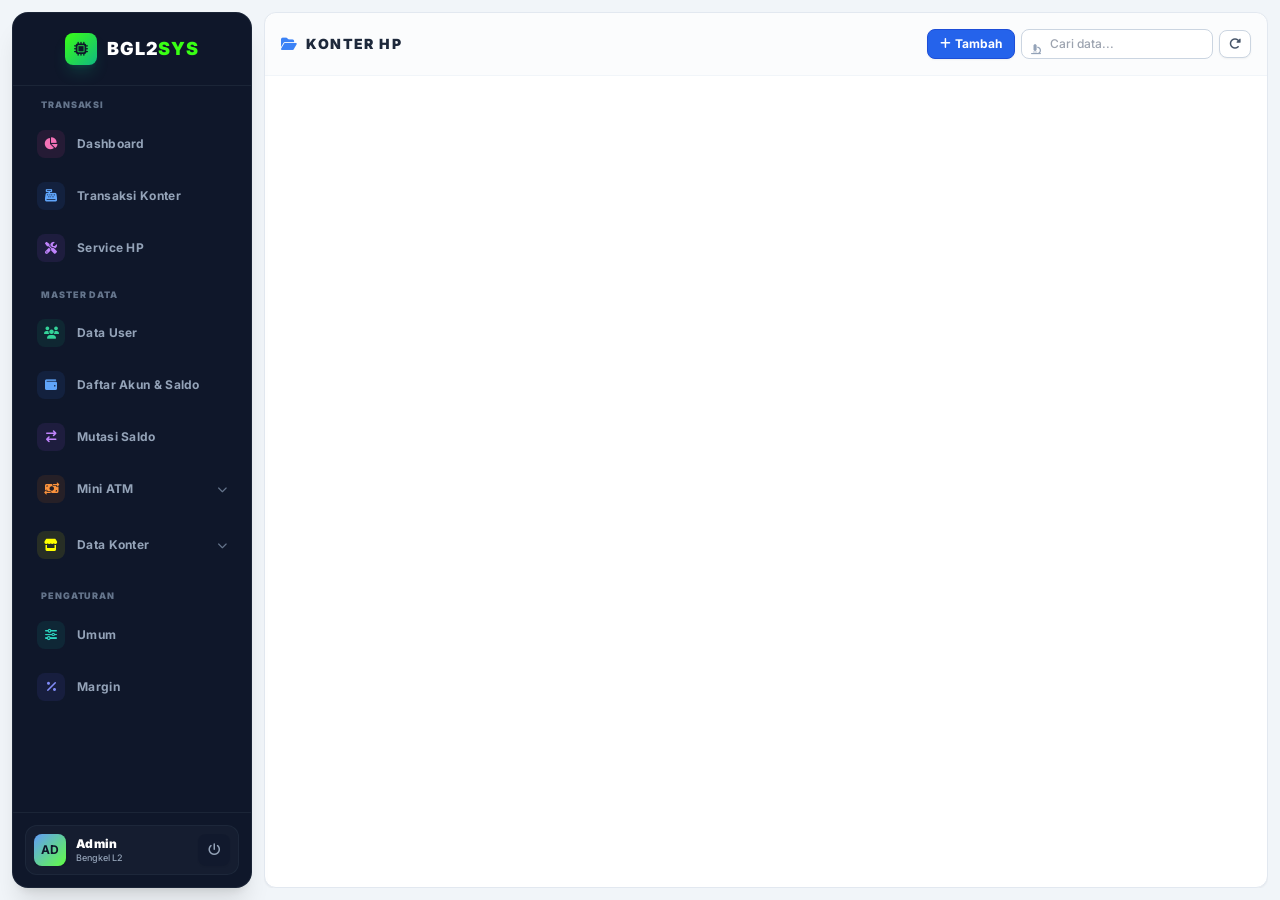
==== commit ea8c84a9: "feat: merge Bank and E-Wallet into unified Sumber Dana accounts list" ====
--- a/index.html
+++ b/index.html
@@ -110,9 +110,9 @@
                 </li>
                 
                 <li class="list-none">
-                    <a href="#" onclick="switchPage('Sumber_Dana', 'Data Sumber Dana')" class="w-full flex items-center px-3 py-2.5 rounded-xl hover:bg-slate-800/80 text-slate-400 hover:text-white transition-all group">
+                    <a href="#" onclick="switchPage('Sumber_Dana', 'Daftar Akun & Saldo')" class="w-full flex items-center px-3 py-2.5 rounded-xl hover:bg-slate-800/80 text-slate-400 hover:text-white transition-all group">
                         <div class="w-7 h-7 rounded-lg bg-blue-500/10 text-blue-400 flex items-center justify-center mr-3 group-hover:bg-blue-500 group-hover:text-white transition-colors"><i class="fa-solid fa-wallet text-xs"></i></div>
-                        <span class="text-xs font-bold tracking-wide">Sumber Dana</span>
+                        <span class="text-xs font-bold tracking-wide">Daftar Akun & Saldo</span>
                     </a>
                 </li>
                 
@@ -132,8 +132,6 @@
                         <i class="fa-solid fa-chevron-down text-[10px] text-slate-500 group-hover:text-slate-300 chevron-icon"></i>
                     </button>
                     <ul class="dropdown-content mt-1 space-y-1">
-                        <li><a href="#" onclick="switchPage('Bank', 'Input Nama Bank')" class="flex items-center px-4 py-1.5 mx-2 rounded-lg text-[11px] font-semibold text-slate-400 hover:text-white hover:bg-slate-800/80 transition-all"><span class="w-1.5 h-1.5 rounded-full bg-orange-500 mr-2 opacity-70"></span> BANK</a></li>
-                        <li><a href="#" onclick="switchPage('E_Wallet', 'Input E-Wallet')" class="flex items-center px-4 py-1.5 mx-2 rounded-lg text-[11px] font-semibold text-slate-400 hover:text-white hover:bg-slate-800/80 transition-all"><span class="w-1.5 h-1.5 rounded-full bg-orange-500 mr-2 opacity-70"></span> E-Wallet</a></li>
                         <li><a href="#" onclick="switchPage('PPOB', 'Input PPOB')" class="flex items-center px-4 py-1.5 mx-2 rounded-lg text-[11px] font-semibold text-slate-400 hover:text-white hover:bg-slate-800/80 transition-all"><span class="w-1.5 h-1.5 rounded-full bg-orange-500 mr-2 opacity-70"></span> PPOB</a></li>
                     </ul>
                 </li>
@@ -697,10 +695,10 @@
     <script src="https://www.gstatic.com/firebasejs/10.8.1/firebase-firestore-compat.js"></script>
 
     <!-- Load Scripts with cache buster -->
-    <script src="config.js?v=20260630c"></script>
-    <script src="api.js?v=20260630c"></script>
-    <script src="dashboard_logic.js?v=20260630c"></script>
-    <script src="ui_components.js?v=20260630c"></script>
-    <script src="app_logic.js?v=20260630c"></script>
+    <script src="config.js?v=20260831d"></script>
+    <script src="api.js?v=20260831d"></script>
+    <script src="dashboard_logic.js?v=20260831d"></script>
+    <script src="ui_components.js?v=20260831d"></script>
+    <script src="app_logic.js?v=20260831d"></script>
 </body>
 </html>
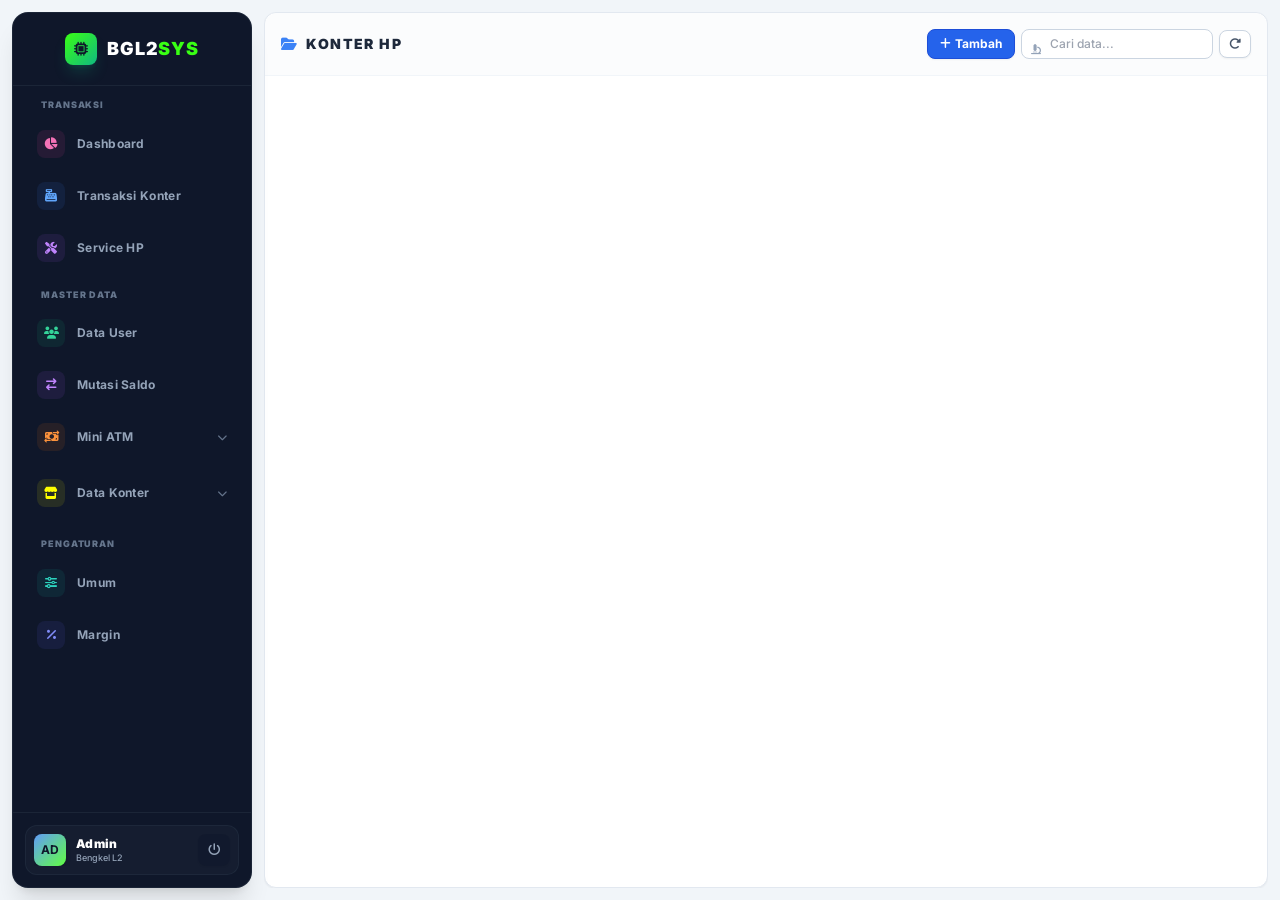
==== commit 679181bd: "feat: move Daftar Akun menu into Mini ATM dropdown" ====
--- a/index.html
+++ b/index.html
@@ -108,13 +108,7 @@
                         <span class="text-xs font-bold tracking-wide">Data User</span>
                     </a>
                 </li>
-                
-                <li class="list-none">
-                    <a href="#" onclick="switchPage('Sumber_Dana', 'Daftar Akun & Saldo')" class="w-full flex items-center px-3 py-2.5 rounded-xl hover:bg-slate-800/80 text-slate-400 hover:text-white transition-all group">
-                        <div class="w-7 h-7 rounded-lg bg-blue-500/10 text-blue-400 flex items-center justify-center mr-3 group-hover:bg-blue-500 group-hover:text-white transition-colors"><i class="fa-solid fa-wallet text-xs"></i></div>
-                        <span class="text-xs font-bold tracking-wide">Daftar Akun & Saldo</span>
-                    </a>
-                </li>
+
                 
                 <li class="list-none">
                     <a href="#" onclick="switchPage('Mutasi', 'Mutasi Saldo & Topup')" class="w-full flex items-center px-3 py-2.5 rounded-xl hover:bg-slate-800/80 text-slate-400 hover:text-white transition-all group">
@@ -132,6 +126,7 @@
                         <i class="fa-solid fa-chevron-down text-[10px] text-slate-500 group-hover:text-slate-300 chevron-icon"></i>
                     </button>
                     <ul class="dropdown-content mt-1 space-y-1">
+                        <li><a href="#" onclick="switchPage('Sumber_Dana', 'Daftar Akun & Saldo')" class="flex items-center px-4 py-1.5 mx-2 rounded-lg text-[11px] font-semibold text-slate-400 hover:text-white hover:bg-slate-800/80 transition-all"><span class="w-1.5 h-1.5 rounded-full bg-orange-500 mr-2 opacity-70"></span> Daftar Akun & Saldo</a></li>
                         <li><a href="#" onclick="switchPage('PPOB', 'Input PPOB')" class="flex items-center px-4 py-1.5 mx-2 rounded-lg text-[11px] font-semibold text-slate-400 hover:text-white hover:bg-slate-800/80 transition-all"><span class="w-1.5 h-1.5 rounded-full bg-orange-500 mr-2 opacity-70"></span> PPOB</a></li>
                     </ul>
                 </li>
@@ -421,6 +416,40 @@
         </div>
     </div>
 
+    <div id="modalAddSumberDana" class="fixed inset-0 z-[90] bg-slate-900/60 backdrop-blur-sm flex items-center justify-center p-4 transition-all duration-300 opacity-0 pointer-events-none">
+        <div id="modalAddSumberDanaContent" class="bg-white rounded-2xl w-full max-w-sm shadow-2xl transform scale-95 transition-transform duration-300 flex flex-col overflow-hidden relative">
+            <button type="button" onclick="closeAddSumberDanaModal()" class="absolute top-4 right-4 text-slate-400 hover:text-red-500 transition-colors z-10"><i class="fa-solid fa-xmark text-xl"></i></button>
+            <div class="px-6 py-4 border-b border-slate-100 bg-slate-50">
+                <h3 class="font-bold text-lg text-slate-800 pr-8">Tambah Akun Baru</h3>
+            </div>
+            <form id="formAddSumberDana" onsubmit="submitAddSumberDana(event)" class="p-6 space-y-4">
+                <div>
+                    <label class="block text-xs font-semibold text-slate-700 mb-1.5">Nama Akun / Instansi</label>
+                    <input type="text" id="inputNamaAkunBaru" required class="w-full bg-white border border-slate-300 rounded-lg px-3 py-2.5 text-sm text-slate-800 focus:ring-2 focus:ring-blue-500 outline-none" placeholder="Cth: BCA, DANA, OVO">
+                </div>
+                <div>
+                    <label class="block text-xs font-semibold text-slate-700 mb-1.5">Kategori</label>
+                    <select id="inputKategoriAkunBaru" required class="w-full bg-white border border-slate-300 rounded-lg px-3 py-2.5 text-sm text-slate-800 focus:ring-2 focus:ring-blue-500 outline-none">
+                        <option value="">-- Pilih --</option>
+                        <option value="Uang Tunai">Uang Tunai</option>
+                        <option value="Rekening Bank">Rekening Bank</option>
+                        <option value="E-Wallet">E-Wallet</option>
+                        <option value="Aplikasi Provider">Aplikasi Provider</option>
+                        <option value="Server Pulsa">Server Pulsa</option>
+                    </select>
+                </div>
+                <div>
+                    <label class="block text-xs font-semibold text-slate-700 mb-1.5">Saldo Awal</label>
+                    <div class="relative">
+                        <span class="absolute left-3 top-2.5 text-sm text-slate-400 font-bold pointer-events-none">Rp</span>
+                        <input type="tel" id="inputSaldoAkunBaru" oninput="formatRupiahUI(this)" required class="w-full bg-white pl-10 pr-3 py-2.5 border border-slate-300 rounded-lg text-sm text-slate-800 font-bold focus:ring-2 focus:ring-blue-500 outline-none" placeholder="0">
+                    </div>
+                </div>
+                <button type="submit" id="btnSubmitSumberDana" class="w-full bg-blue-600 hover:bg-blue-700 text-white py-2.5 rounded-lg shadow-md font-bold text-sm transition-colors">Simpan Akun</button>
+            </form>
+        </div>
+    </div>
+
     <div id="modalKonter" class="fixed inset-0 z-[80] bg-slate-900/60 backdrop-blur-sm flex items-center justify-center p-4 transition-all duration-300 opacity-0 pointer-events-none">
         <div id="modalKonterContent" class="bg-white rounded-2xl w-full max-w-lg shadow-2xl transform scale-95 transition-transform duration-300 flex flex-col overflow-hidden">
             <div class="px-6 py-4 border-b border-slate-100 flex justify-between items-center bg-slate-50">
@@ -472,9 +501,14 @@
 
                     <div id="kntSumberDanaSection">
                         <label id="lblKntSumberDana" class="block text-xs font-semibold mb-1 text-slate-700">Sumber Modal / Asal Uang</label>
-                        <select id="kntSumberDana" required class="w-full bg-white border border-slate-300 rounded-lg px-3 py-2.5 text-sm text-slate-800 focus:ring-2 focus:ring-blue-500 focus:border-blue-500 outline-none">
-                            <option value="">-- Pilih Akun --</option>
-                        </select>
+                        <div class="flex items-center space-x-2">
+                            <select id="kntSumberDana" required class="flex-1 w-full bg-white border border-slate-300 rounded-lg px-3 py-2.5 text-sm text-slate-800 focus:ring-2 focus:ring-blue-500 focus:border-blue-500 outline-none">
+                                <option value="">-- Pilih Akun --</option>
+                            </select>
+                            <button type="button" onclick="openAddSumberDanaModal()" class="w-10 h-[42px] bg-blue-50 text-blue-600 rounded-lg flex items-center justify-center border border-blue-200 shrink-0 hover:bg-blue-100 transition-colors">
+                                <i class="fa-solid fa-plus"></i>
+                            </button>
+                        </div>
                     </div>
 
                     <div id="kntNominalSection">
